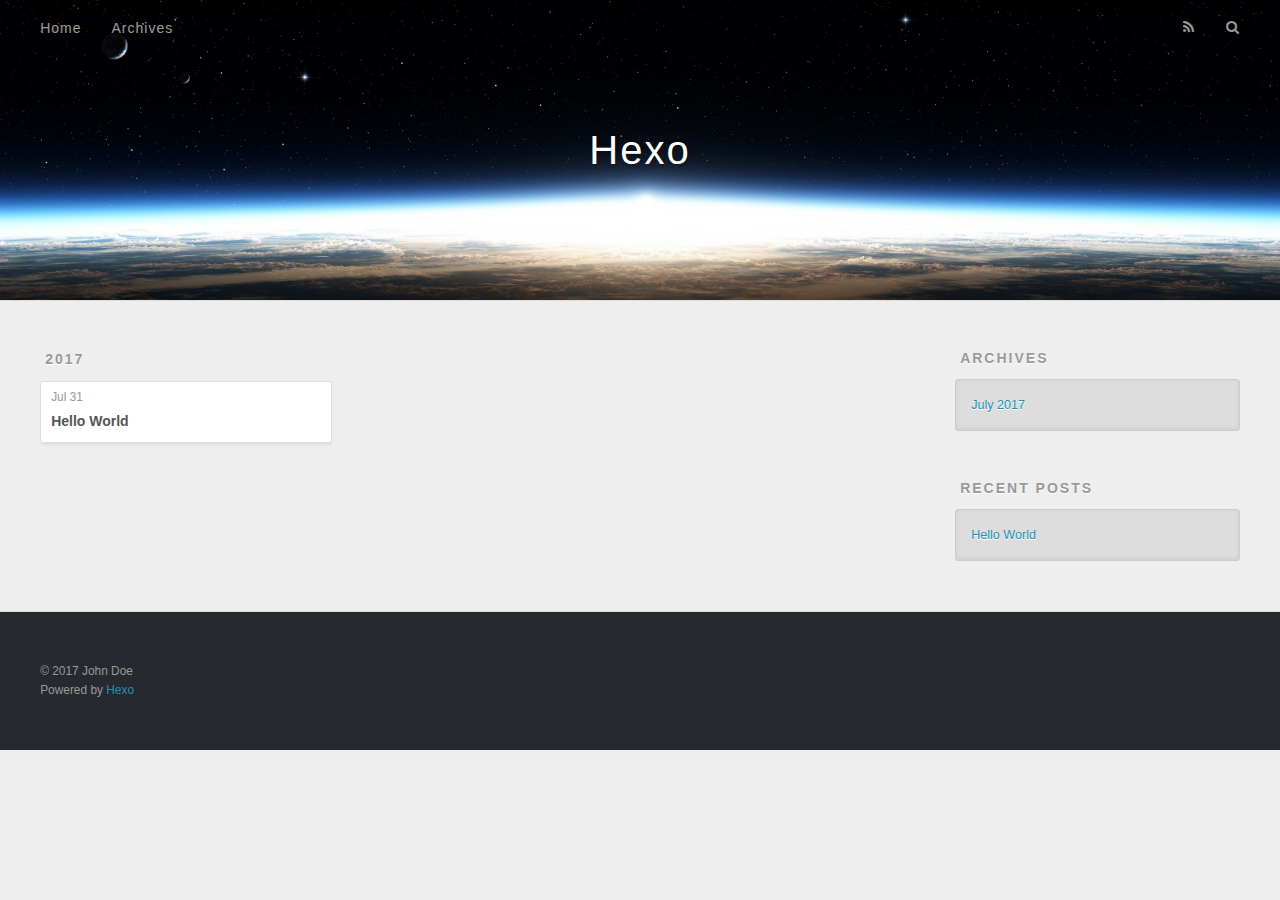
==== archives/index.html @ d0ad4cd8 "Site updated: 2017-07-31 15:28:18" ====
<!DOCTYPE html>
<html>
<head>
  <meta charset="utf-8">
  
  <title>Archives | Hexo</title>
  <meta name="viewport" content="width=device-width, initial-scale=1, maximum-scale=1">
  <meta property="og:type" content="website">
<meta property="og:title" content="Hexo">
<meta property="og:url" content="http://yoursite.com/archives/index.html">
<meta property="og:site_name" content="Hexo">
<meta name="twitter:card" content="summary">
<meta name="twitter:title" content="Hexo">
  
    <link rel="alternate" href="/atom.xml" title="Hexo" type="application/atom+xml">
  
  
    <link rel="icon" href="/favicon.png">
  
  
    <link href="//fonts.googleapis.com/css?family=Source+Code+Pro" rel="stylesheet" type="text/css">
  
  <link rel="stylesheet" href="/css/style.css">
  

</head>

<body>
  <div id="container">
    <div id="wrap">
      <header id="header">
  <div id="banner"></div>
  <div id="header-outer" class="outer">
    <div id="header-title" class="inner">
      <h1 id="logo-wrap">
        <a href="/" id="logo">Hexo</a>
      </h1>
      
    </div>
    <div id="header-inner" class="inner">
      <nav id="main-nav">
        <a id="main-nav-toggle" class="nav-icon"></a>
        
          <a class="main-nav-link" href="/">Home</a>
        
          <a class="main-nav-link" href="/archives">Archives</a>
        
      </nav>
      <nav id="sub-nav">
        
          <a id="nav-rss-link" class="nav-icon" href="/atom.xml" title="RSS Feed"></a>
        
        <a id="nav-search-btn" class="nav-icon" title="Search"></a>
      </nav>
      <div id="search-form-wrap">
        <form action="//google.com/search" method="get" accept-charset="UTF-8" class="search-form"><input type="search" name="q" class="search-form-input" placeholder="Search"><button type="submit" class="search-form-submit">&#xF002;</button><input type="hidden" name="sitesearch" value="http://yoursite.com"></form>
      </div>
    </div>
  </div>
</header>
      <div class="outer">
        <section id="main">
  
  
    
    
      
      
      <section class="archives-wrap">
        <div class="archive-year-wrap">
          <a href="/archives/2017" class="archive-year">2017</a>
        </div>
        <div class="archives">
    
    <article class="archive-article archive-type-post">
  <div class="archive-article-inner">
    <header class="archive-article-header">
      <a href="/2017/07/31/hello-world/" class="archive-article-date">
  <time datetime="2017-07-31T07:21:22.000Z" itemprop="datePublished">Jul 31</time>
</a>
      
  
    <h1 itemprop="name">
      <a class="archive-article-title" href="/2017/07/31/hello-world/">Hello World</a>
    </h1>
  

    </header>
  </div>
</article>
  
  
    </div></section>
  

</section>
        
          <aside id="sidebar">
  
    

  
    

  
    
  
    
  <div class="widget-wrap">
    <h3 class="widget-title">Archives</h3>
    <div class="widget">
      <ul class="archive-list"><li class="archive-list-item"><a class="archive-list-link" href="/archives/2017/07/">July 2017</a></li></ul>
    </div>
  </div>


  
    
  <div class="widget-wrap">
    <h3 class="widget-title">Recent Posts</h3>
    <div class="widget">
      <ul>
        
          <li>
            <a href="/2017/07/31/hello-world/">Hello World</a>
          </li>
        
      </ul>
    </div>
  </div>

  
</aside>
        
      </div>
      <footer id="footer">
  
  <div class="outer">
    <div id="footer-info" class="inner">
      &copy; 2017 John Doe<br>
      Powered by <a href="http://hexo.io/" target="_blank">Hexo</a>
    </div>
  </div>
</footer>
    </div>
    <nav id="mobile-nav">
  
    <a href="/" class="mobile-nav-link">Home</a>
  
    <a href="/archives" class="mobile-nav-link">Archives</a>
  
</nav>
    

<script src="//ajax.googleapis.com/ajax/libs/jquery/2.0.3/jquery.min.js"></script>


  <link rel="stylesheet" href="/fancybox/jquery.fancybox.css">
  <script src="/fancybox/jquery.fancybox.pack.js"></script>


<script src="/js/script.js"></script>

  </div>
</body>
</html>
---- css/style.css ----
body {
  width: 100%;
}
body:before,
body:after {
  content: "";
  display: table;
}
body:after {
  clear: both;
}
html,
body,
div,
span,
applet,
object,
iframe,
h1,
h2,
h3,
h4,
h5,
h6,
p,
blockquote,
pre,
a,
abbr,
acronym,
address,
big,
cite,
code,
del,
dfn,
em,
img,
ins,
kbd,
q,
s,
samp,
small,
strike,
strong,
sub,
sup,
tt,
var,
dl,
dt,
dd,
ol,
ul,
li,
fieldset,
form,
label,
legend,
table,
caption,
tbody,
tfoot,
thead,
tr,
th,
td {
  margin: 0;
  padding: 0;
  border: 0;
  outline: 0;
  font-weight: inherit;
  font-style: inherit;
  font-family: inherit;
  font-size: 100%;
  vertical-align: baseline;
}
body {
  line-height: 1;
  color: #000;
  background: #fff;
}
ol,
ul {
  list-style: none;
}
table {
  border-collapse: separate;
  border-spacing: 0;
  vertical-align: middle;
}
caption,
th,
td {
  text-align: left;
  font-weight: normal;
  vertical-align: middle;
}
a img {
  border: none;
}
input,
button {
  margin: 0;
  padding: 0;
}
input::-moz-focus-inner,
button::-moz-focus-inner {
  border: 0;
  padding: 0;
}
@font-face {
  font-family: FontAwesome;
  font-style: normal;
  font-weight: normal;
  src: url("fonts/fontawesome-webfont.eot?v=#4.0.3");
  src: url("fonts/fontawesome-webfont.eot?#iefix&v=#4.0.3") format("embedded-opentype"), url("fonts/fontawesome-webfont.woff?v=#4.0.3") format("woff"), url("fonts/fontawesome-webfont.ttf?v=#4.0.3") format("truetype"), url("fonts/fontawesome-webfont.svg#fontawesomeregular?v=#4.0.3") format("svg");
}
html,
body,
#container {
  height: 100%;
}
body {
  background: #eee;
  font: 14px "Helvetica Neue", Helvetica, Arial, sans-serif;
  -webkit-text-size-adjust: 100%;
}
.outer {
  max-width: 1220px;
  margin: 0 auto;
  padding: 0 20px;
}
.outer:before,
.outer:after {
  content: "";
  display: table;
}
.outer:after {
  clear: both;
}
.inner {
  display: inline;
  float: left;
  width: 98.33333333333333%;
  margin: 0 0.833333333333333%;
}
.left,
.alignleft {
  float: left;
}
.right,
.alignright {
  float: right;
}
.clear {
  clear: both;
}
#container {
  position: relative;
}
.mobile-nav-on {
  overflow: hidden;
}
#wrap {
  height: 100%;
  width: 100%;
  position: absolute;
  top: 0;
  left: 0;
  -webkit-transition: 0.2s ease-out;
  -moz-transition: 0.2s ease-out;
  -ms-transition: 0.2s ease-out;
  transition: 0.2s ease-out;
  z-index: 1;
  background: #eee;
}
.mobile-nav-on #wrap {
  left: 280px;
}
@media screen and (min-width: 768px) {
  #main {
    display: inline;
    float: left;
    width: 73.33333333333333%;
    margin: 0 0.833333333333333%;
  }
}
.article-date,
.article-category-link,
.archive-year,
.widget-title {
  text-decoration: none;
  text-transform: uppercase;
  letter-spacing: 2px;
  color: #999;
  margin-bottom: 1em;
  margin-left: 5px;
  line-height: 1em;
  text-shadow: 0 1px #fff;
  font-weight: bold;
}
.article-inner,
.archive-article-inner {
  background: #fff;
  -webkit-box-shadow: 1px 2px 3px #ddd;
  box-shadow: 1px 2px 3px #ddd;
  border: 1px solid #ddd;
  border-radius: 3px;
}
.article-entry h1,
.widget h1 {
  font-size: 2em;
}
.article-entry h2,
.widget h2 {
  font-size: 1.5em;
}
.article-entry h3,
.widget h3 {
  font-size: 1.3em;
}
.article-entry h4,
.widget h4 {
  font-size: 1.2em;
}
.article-entry h5,
.widget h5 {
  font-size: 1em;
}
.article-entry h6,
.widget h6 {
  font-size: 1em;
  color: #999;
}
.article-entry hr,
.widget hr {
  border: 1px dashed #ddd;
}
.article-entry strong,
.widget strong {
  font-weight: bold;
}
.article-entry em,
.widget em,
.article-entry cite,
.widget cite {
  font-style: italic;
}
.article-entry sup,
.widget sup,
.article-entry sub,
.widget sub {
  font-size: 0.75em;
  line-height: 0;
  position: relative;
  vertical-align: baseline;
}
.article-entry sup,
.widget sup {
  top: -0.5em;
}
.article-entry sub,
.widget sub {
  bottom: -0.2em;
}
.article-entry small,
.widget small {
  font-size: 0.85em;
}
.article-entry acronym,
.widget acronym,
.article-entry abbr,
.widget abbr {
  border-bottom: 1px dotted;
}
.article-entry ul,
.widget ul,
.article-entry ol,
.widget ol,
.article-entry dl,
.widget dl {
  margin: 0 20px;
  line-height: 1.6em;
}
.article-entry ul ul,
.widget ul ul,
.article-entry ol ul,
.widget ol ul,
.article-entry ul ol,
.widget ul ol,
.article-entry ol ol,
.widget ol ol {
  margin-top: 0;
  margin-bottom: 0;
}
.article-entry ul,
.widget ul {
  list-style: disc;
}
.article-entry ol,
.widget ol {
  list-style: decimal;
}
.article-entry dt,
.widget dt {
  font-weight: bold;
}
#header {
  height: 300px;
  position: relative;
  border-bottom: 1px solid #ddd;
}
#header:before,
#header:after {
  content: "";
  position: absolute;
  left: 0;
  right: 0;
  height: 40px;
}
#header:before {
  top: 0;
  background: -webkit-linear-gradient(rgba(0,0,0,0.2), transparent);
  background: -moz-linear-gradient(rgba(0,0,0,0.2), transparent);
  background: -ms-linear-gradient(rgba(0,0,0,0.2), transparent);
  background: linear-gradient(rgba(0,0,0,0.2), transparent);
}
#header:after {
  bottom: 0;
  background: -webkit-linear-gradient(transparent, rgba(0,0,0,0.2));
  background: -moz-linear-gradient(transparent, rgba(0,0,0,0.2));
  background: -ms-linear-gradient(transparent, rgba(0,0,0,0.2));
  background: linear-gradient(transparent, rgba(0,0,0,0.2));
}
#header-outer {
  height: 100%;
  position: relative;
}
#header-inner {
  position: relative;
  overflow: hidden;
}
#banner {
  position: absolute;
  top: 0;
  left: 0;
  width: 100%;
  height: 100%;
  background: url("images/banner.jpg") center #000;
  -webkit-background-size: cover;
  -moz-background-size: cover;
  background-size: cover;
  z-index: -1;
}
#header-title {
  text-align: center;
  height: 40px;
  position: absolute;
  top: 50%;
  left: 0;
  margin-top: -20px;
}
#logo,
#subtitle {
  text-decoration: none;
  color: #fff;
  font-weight: 300;
  text-shadow: 0 1px 4px rgba(0,0,0,0.3);
}
#logo {
  font-size: 40px;
  line-height: 40px;
  letter-spacing: 2px;
}
#subtitle {
  font-size: 16px;
  line-height: 16px;
  letter-spacing: 1px;
}
#subtitle-wrap {
  margin-top: 16px;
}
#main-nav {
  float: left;
  margin-left: -15px;
}
.nav-icon,
.main-nav-link {
  float: left;
  color: #fff;
  opacity: 0.6;
  text-decoration: none;
  text-shadow: 0 1px rgba(0,0,0,0.2);
  -webkit-transition: opacity 0.2s;
  -moz-transition: opacity 0.2s;
  -ms-transition: opacity 0.2s;
  transition: opacity 0.2s;
  display: block;
  padding: 20px 15px;
}
.nav-icon:hover,
.main-nav-link:hover {
  opacity: 1;
}
.nav-icon {
  font-family: FontAwesome;
  text-align: center;
  font-size: 14px;
  width: 14px;
  height: 14px;
  padding: 20px 15px;
  position: relative;
  cursor: pointer;
}
.main-nav-link {
  font-weight: 300;
  letter-spacing: 1px;
}
@media screen and (max-width: 479px) {
  .main-nav-link {
    display: none;
  }
}
#main-nav-toggle {
  display: none;
}
#main-nav-toggle:before {
  content: "\f0c9";
}
@media screen and (max-width: 479px) {
  #main-nav-toggle {
    display: block;
  }
}
#sub-nav {
  float: right;
  margin-right: -15px;
}
#nav-rss-link:before {
  content: "\f09e";
}
#nav-search-btn:before {
  content: "\f002";
}
#search-form-wrap {
  position: absolute;
  top: 15px;
  width: 150px;
  height: 30px;
  right: -150px;
  opacity: 0;
  -webkit-transition: 0.2s ease-out;
  -moz-transition: 0.2s ease-out;
  -ms-transition: 0.2s ease-out;
  transition: 0.2s ease-out;
}
#search-form-wrap.on {
  opacity: 1;
  right: 0;
}
@media screen and (max-width: 479px) {
  #search-form-wrap {
    width: 100%;
    right: -100%;
  }
}
.search-form {
  position: absolute;
  top: 0;
  left: 0;
  right: 0;
  background: #fff;
  padding: 5px 15px;
  border-radius: 15px;
  -webkit-box-shadow: 0 0 10px rgba(0,0,0,0.3);
  box-shadow: 0 0 10px rgba(0,0,0,0.3);
}
.search-form-input {
  border: none;
  background: none;
  color: #555;
  width: 100%;
  font: 13px "Helvetica Neue", Helvetica, Arial, sans-serif;
  outline: none;
}
.search-form-input::-webkit-search-results-decoration,
.search-form-input::-webkit-search-cancel-button {
  -webkit-appearance: none;
}
.search-form-submit {
  position: absolute;
  top: 50%;
  right: 10px;
  margin-top: -7px;
  font: 13px FontAwesome;
  border: none;
  background: none;
  color: #bbb;
  cursor: pointer;
}
.search-form-submit:hover,
.search-form-submit:focus {
  color: #777;
}
.article {
  margin: 50px 0;
}
.article-inner {
  overflow: hidden;
}
.article-meta:before,
.article-meta:after {
  content: "";
  display: table;
}
.article-meta:after {
  clear: both;
}
.article-date {
  float: left;
}
.article-category {
  float: left;
  line-height: 1em;
  color: #ccc;
  text-shadow: 0 1px #fff;
  margin-left: 8px;
}
.article-category:before {
  content: "\2022";
}
.article-category-link {
  margin: 0 12px 1em;
}
.article-header {
  padding: 20px 20px 0;
}
.article-title {
  text-decoration: none;
  font-size: 2em;
  font-weight: bold;
  color: #555;
  line-height: 1.1em;
  -webkit-transition: color 0.2s;
  -moz-transition: color 0.2s;
  -ms-transition: color 0.2s;
  transition: color 0.2s;
}
a.article-title:hover {
  color: #258fb8;
}
.article-entry {
  color: #555;
  padding: 0 20px;
}
.article-entry:before,
.article-entry:after {
  content: "";
  display: table;
}
.article-entry:after {
  clear: both;
}
.article-entry p,
.article-entry table {
  line-height: 1.6em;
  margin: 1.6em 0;
}
.article-entry h1,
.article-entry h2,
.article-entry h3,
.article-entry h4,
.article-entry h5,
.article-entry h6 {
  font-weight: bold;
}
.article-entry h1,
.article-entry h2,
.article-entry h3,
.article-entry h4,
.article-entry h5,
.article-entry h6 {
  line-height: 1.1em;
  margin: 1.1em 0;
}
.article-entry a {
  color: #258fb8;
  text-decoration: none;
}
.article-entry a:hover {
  text-decoration: underline;
}
.article-entry ul,
.article-entry ol,
.article-entry dl {
  margin-top: 1.6em;
  margin-bottom: 1.6em;
}
.article-entry img,
.article-entry video {
  max-width: 100%;
  height: auto;
  display: block;
  margin: auto;
}
.article-entry iframe {
  border: none;
}
.article-entry table {
  width: 100%;
  border-collapse: collapse;
  border-spacing: 0;
}
.article-entry th {
  font-weight: bold;
  border-bottom: 3px solid #ddd;
  padding-bottom: 0.5em;
}
.article-entry td {
  border-bottom: 1px solid #ddd;
  padding: 10px 0;
}
.article-entry blockquote {
  font-family: Georgia, "Times New Roman", serif;
  font-size: 1.4em;
  margin: 1.6em 20px;
  text-align: center;
}
.article-entry blockquote footer {
  font-size: 14px;
  margin: 1.6em 0;
  font-family: "Helvetica Neue", Helvetica, Arial, sans-serif;
}
.article-entry blockquote footer cite:before {
  content: "—";
  padding: 0 0.5em;
}
.article-entry .pullquote {
  text-align: left;
  width: 45%;
  margin: 0;
}
.article-entry .pullquote.left {
  margin-left: 0.5em;
  margin-right: 1em;
}
.article-entry .pullquote.right {
  margin-right: 0.5em;
  margin-left: 1em;
}
.article-entry .caption {
  color: #999;
  display: block;
  font-size: 0.9em;
  margin-top: 0.5em;
  position: relative;
  text-align: center;
}
.article-entry .video-container {
  position: relative;
  padding-top: 56.25%;
  height: 0;
  overflow: hidden;
}
.article-entry .video-container iframe,
.article-entry .video-container object,
.article-entry .video-container embed {
  position: absolute;
  top: 0;
  left: 0;
  width: 100%;
  height: 100%;
  margin-top: 0;
}
.article-more-link a {
  display: inline-block;
  line-height: 1em;
  padding: 6px 15px;
  border-radius: 15px;
  background: #eee;
  color: #999;
  text-shadow: 0 1px #fff;
  text-decoration: none;
}
.article-more-link a:hover {
  background: #258fb8;
  color: #fff;
  text-decoration: none;
  text-shadow: 0 1px #1e7293;
}
.article-footer {
  font-size: 0.85em;
  line-height: 1.6em;
  border-top: 1px solid #ddd;
  padding-top: 1.6em;
  margin: 0 20px 20px;
}
.article-footer:before,
.article-footer:after {
  content: "";
  display: table;
}
.article-footer:after {
  clear: both;
}
.article-footer a {
  color: #999;
  text-decoration: none;
}
.article-footer a:hover {
  color: #555;
}
.article-tag-list-item {
  float: left;
  margin-right: 10px;
}
.article-tag-list-link:before {
  content: "#";
}
.article-comment-link {
  float: right;
}
.article-comment-link:before {
  content: "\f075";
  font-family: FontAwesome;
  padding-right: 8px;
}
.article-share-link {
  cursor: pointer;
  float: right;
  margin-left: 20px;
}
.article-share-link:before {
  content: "\f064";
  font-family: FontAwesome;
  padding-right: 6px;
}
#article-nav {
  position: relative;
}
#article-nav:before,
#article-nav:after {
  content: "";
  display: table;
}
#article-nav:after {
  clear: both;
}
@media screen and (min-width: 768px) {
  #article-nav {
    margin: 50px 0;
  }
  #article-nav:before {
    width: 8px;
    height: 8px;
    position: absolute;
    top: 50%;
    left: 50%;
    margin-top: -4px;
    margin-left: -4px;
    content: "";
    border-radius: 50%;
    background: #ddd;
    -webkit-box-shadow: 0 1px 2px #fff;
    box-shadow: 0 1px 2px #fff;
  }
}
.article-nav-link-wrap {
  text-decoration: none;
  text-shadow: 0 1px #fff;
  color: #999;
  -webkit-box-sizing: border-box;
  -moz-box-sizing: border-box;
  box-sizing: border-box;
  margin-top: 50px;
  text-align: center;
  display: block;
}
.article-nav-link-wrap:hover {
  color: #555;
}
@media screen and (min-width: 768px) {
  .article-nav-link-wrap {
    width: 50%;
    margin-top: 0;
  }
}
@media screen and (min-width: 768px) {
  #article-nav-newer {
    float: left;
    text-align: right;
    padding-right: 20px;
  }
}
@media screen and (min-width: 768px) {
  #article-nav-older {
    float: right;
    text-align: left;
    padding-left: 20px;
  }
}
.article-nav-caption {
  text-transform: uppercase;
  letter-spacing: 2px;
  color: #ddd;
  line-height: 1em;
  font-weight: bold;
}
#article-nav-newer .article-nav-caption {
  margin-right: -2px;
}
.article-nav-title {
  font-size: 0.85em;
  line-height: 1.6em;
  margin-top: 0.5em;
}
.article-share-box {
  position: absolute;
  display: none;
  background: #fff;
  -webkit-box-shadow: 1px 2px 10px rgba(0,0,0,0.2);
  box-shadow: 1px 2px 10px rgba(0,0,0,0.2);
  border-radius: 3px;
  margin-left: -145px;
  overflow: hidden;
  z-index: 1;
}
.article-share-box.on {
  display: block;
}
.article-share-input {
  width: 100%;
  background: none;
  -webkit-box-sizing: border-box;
  -moz-box-sizing: border-box;
  box-sizing: border-box;
  font: 14px "Helvetica Neue", Helvetica, Arial, sans-serif;
  padding: 0 15px;
  color: #555;
  outline: none;
  border: 1px solid #ddd;
  border-radius: 3px 3px 0 0;
  height: 36px;
  line-height: 36px;
}
.article-share-links {
  background: #eee;
}
.article-share-links:before,
.article-share-links:after {
  content: "";
  display: table;
}
.article-share-links:after {
  clear: both;
}
.article-share-twitter,
.article-share-facebook,
.article-share-pinterest,
.article-share-google {
  width: 50px;
  height: 36px;
  display: block;
  float: left;
  position: relative;
  color: #999;
  text-shadow: 0 1px #fff;
}
.article-share-twitter:before,
.article-share-facebook:before,
.article-share-pinterest:before,
.article-share-google:before {
  font-size: 20px;
  font-family: FontAwesome;
  width: 20px;
  height: 20px;
  position: absolute;
  top: 50%;
  left: 50%;
  margin-top: -10px;
  margin-left: -10px;
  text-align: center;
}
.article-share-twitter:hover,
.article-share-facebook:hover,
.article-share-pinterest:hover,
.article-share-google:hover {
  color: #fff;
}
.article-share-twitter:before {
  content: "\f099";
}
.article-share-twitter:hover {
  background: #00aced;
  text-shadow: 0 1px #008abe;
}
.article-share-facebook:before {
  content: "\f09a";
}
.article-share-facebook:hover {
  background: #3b5998;
  text-shadow: 0 1px #2f477a;
}
.article-share-pinterest:before {
  content: "\f0d2";
}
.article-share-pinterest:hover {
  background: #cb2027;
  text-shadow: 0 1px #a21a1f;
}
.article-share-google:before {
  content: "\f0d5";
}
.article-share-google:hover {
  background: #dd4b39;
  text-shadow: 0 1px #be3221;
}
.article-gallery {
  background: #000;
  position: relative;
}
.article-gallery-photos {
  position: relative;
  overflow: hidden;
}
.article-gallery-img {
  display: none;
  max-width: 100%;
}
.article-gallery-img:first-child {
  display: block;
}
.article-gallery-img.loaded {
  position: absolute;
  display: block;
}
.article-gallery-img img {
  display: block;
  max-width: 100%;
  margin: 0 auto;
}
#comments {
  background: #fff;
  -webkit-box-shadow: 1px 2px 3px #ddd;
  box-shadow: 1px 2px 3px #ddd;
  padding: 20px;
  border: 1px solid #ddd;
  border-radius: 3px;
  margin: 50px 0;
}
#comments a {
  color: #258fb8;
}
.archives-wrap {
  margin: 50px 0;
}
.archives:before,
.archives:after {
  content: "";
  display: table;
}
.archives:after {
  clear: both;
}
.archive-year-wrap {
  margin-bottom: 1em;
}
.archives {
  -webkit-column-gap: 10px;
  -moz-column-gap: 10px;
  column-gap: 10px;
}
@media screen and (min-width: 480px) and (max-width: 767px) {
  .archives {
    -webkit-column-count: 2;
    -moz-column-count: 2;
    column-count: 2;
  }
}
@media screen and (min-width: 768px) {
  .archives {
    -webkit-column-count: 3;
    -moz-column-count: 3;
    column-count: 3;
  }
}
.archive-article {
  -webkit-column-break-inside: avoid;
  page-break-inside: avoid;
  overflow: hidden;
  break-inside: avoid-column;
}
.archive-article-inner {
  padding: 10px;
  margin-bottom: 15px;
}
.archive-article-title {
  text-decoration: none;
  font-weight: bold;
  color: #555;
  -webkit-transition: color 0.2s;
  -moz-transition: color 0.2s;
  -ms-transition: color 0.2s;
  transition: color 0.2s;
  line-height: 1.6em;
}
.archive-article-title:hover {
  color: #258fb8;
}
.archive-article-footer {
  margin-top: 1em;
}
.archive-article-date {
  color: #999;
  text-decoration: none;
  font-size: 0.85em;
  line-height: 1em;
  margin-bottom: 0.5em;
  display: block;
}
#page-nav {
  margin: 50px auto;
  background: #fff;
  -webkit-box-shadow: 1px 2px 3px #ddd;
  box-shadow: 1px 2px 3px #ddd;
  border: 1px solid #ddd;
  border-radius: 3px;
  text-align: center;
  color: #999;
  overflow: hidden;
}
#page-nav:before,
#page-nav:after {
  content: "";
  display: table;
}
#page-nav:after {
  clear: both;
}
#page-nav a,
#page-nav span {
  padding: 10px 20px;
  line-height: 1;
  height: 2ex;
}
#page-nav a {
  color: #999;
  text-decoration: none;
}
#page-nav a:hover {
  background: #999;
  color: #fff;
}
#page-nav .prev {
  float: left;
}
#page-nav .next {
  float: right;
}
#page-nav .page-number {
  display: inline-block;
}
@media screen and (max-width: 479px) {
  #page-nav .page-number {
    display: none;
  }
}
#page-nav .current {
  color: #555;
  font-weight: bold;
}
#page-nav .space {
  color: #ddd;
}
#footer {
  background: #262a30;
  padding: 50px 0;
  border-top: 1px solid #ddd;
  color: #999;
}
#footer a {
  color: #258fb8;
  text-decoration: none;
}
#footer a:hover {
  text-decoration: underline;
}
#footer-info {
  line-height: 1.6em;
  font-size: 0.85em;
}
.article-entry pre,
.article-entry .highlight {
  background: #2d2d2d;
  margin: 0 -20px;
  padding: 15px 20px;
  border-style: solid;
  border-color: #ddd;
  border-width: 1px 0;
  overflow: auto;
  color: #ccc;
  line-height: 22.400000000000002px;
}
.article-entry .highlight .gutter pre,
.article-entry .gist .gist-file .gist-data .line-numbers {
  color: #666;
  font-size: 0.85em;
}
.article-entry pre,
.article-entry code {
  font-family: "Source Code Pro", Consolas, Monaco, Menlo, Consolas, monospace;
}
.article-entry code {
  background: #eee;
  text-shadow: 0 1px #fff;
  padding: 0 0.3em;
}
.article-entry pre code {
  background: none;
  text-shadow: none;
  padding: 0;
}
.article-entry .highlight pre {
  border: none;
  margin: 0;
  padding: 0;
}
.article-entry .highlight table {
  margin: 0;
  width: auto;
}
.article-entry .highlight td {
  border: none;
  padding: 0;
}
.article-entry .highlight figcaption {
  font-size: 0.85em;
  color: #999;
  line-height: 1em;
  margin-bottom: 1em;
}
.article-entry .highlight figcaption:before,
.article-entry .highlight figcaption:after {
  content: "";
  display: table;
}
.article-entry .highlight figcaption:after {
  clear: both;
}
.article-entry .highlight figcaption a {
  float: right;
}
.article-entry .highlight .gutter pre {
  text-align: right;
  padding-right: 20px;
}
.article-entry .highlight .line {
  height: 22.400000000000002px;
}
.article-entry .highlight .line.marked {
  background: #515151;
}
.article-entry .gist {
  margin: 0 -20px;
  border-style: solid;
  border-color: #ddd;
  border-width: 1px 0;
  background: #2d2d2d;
  padding: 15px 20px 15px 0;
}
.article-entry .gist .gist-file {
  border: none;
  font-family: "Source Code Pro", Consolas, Monaco, Menlo, Consolas, monospace;
  margin: 0;
}
.article-entry .gist .gist-file .gist-data {
  background: none;
  border: none;
}
.article-entry .gist .gist-file .gist-data .line-numbers {
  background: none;
  border: none;
  padding: 0 20px 0 0;
}
.article-entry .gist .gist-file .gist-data .line-data {
  padding: 0 !important;
}
.article-entry .gist .gist-file .highlight {
  margin: 0;
  padding: 0;
  border: none;
}
.article-entry .gist .gist-file .gist-meta {
  background: #2d2d2d;
  color: #999;
  font: 0.85em "Helvetica Neue", Helvetica, Arial, sans-serif;
  text-shadow: 0 0;
  padding: 0;
  margin-top: 1em;
  margin-left: 20px;
}
.article-entry .gist .gist-file .gist-meta a {
  color: #258fb8;
  font-weight: normal;
}
.article-entry .gist .gist-file .gist-meta a:hover {
  text-decoration: underline;
}
pre .comment,
pre .title {
  color: #999;
}
pre .variable,
pre .attribute,
pre .tag,
pre .regexp,
pre .ruby .constant,
pre .xml .tag .title,
pre .xml .pi,
pre .xml .doctype,
pre .html .doctype,
pre .css .id,
pre .css .class,
pre .css .pseudo {
  color: #f2777a;
}
pre .number,
pre .preprocessor,
pre .built_in,
pre .literal,
pre .params,
pre .constant {
  color: #f99157;
}
pre .class,
pre .ruby .class .title,
pre .css .rules .attribute {
  color: #9c9;
}
pre .string,
pre .value,
pre .inheritance,
pre .header,
pre .ruby .symbol,
pre .xml .cdata {
  color: #9c9;
}
pre .css .hexcolor {
  color: #6cc;
}
pre .function,
pre .python .decorator,
pre .python .title,
pre .ruby .function .title,
pre .ruby .title .keyword,
pre .perl .sub,
pre .javascript .title,
pre .coffeescript .title {
  color: #69c;
}
pre .keyword,
pre .javascript .function {
  color: #c9c;
}
@media screen and (max-width: 479px) {
  #mobile-nav {
    position: absolute;
    top: 0;
    left: 0;
    width: 280px;
    height: 100%;
    background: #191919;
    border-right: 1px solid #fff;
  }
}
@media screen and (max-width: 479px) {
  .mobile-nav-link {
    display: block;
    color: #999;
    text-decoration: none;
    padding: 15px 20px;
    font-weight: bold;
  }
  .mobile-nav-link:hover {
    color: #fff;
  }
}
@media screen and (min-width: 768px) {
  #sidebar {
    display: inline;
    float: left;
    width: 23.333333333333332%;
    margin: 0 0.833333333333333%;
  }
}
.widget-wrap {
  margin: 50px 0;
}
.widget {
  color: #777;
  text-shadow: 0 1px #fff;
  background: #ddd;
  -webkit-box-shadow: 0 -1px 4px #ccc inset;
  box-shadow: 0 -1px 4px #ccc inset;
  border: 1px solid #ccc;
  padding: 15px;
  border-radius: 3px;
}
.widget a {
  color: #258fb8;
  text-decoration: none;
}
.widget a:hover {
  text-decoration: underline;
}
.widget ul ul,
.widget ol ul,
.widget dl ul,
.widget ul ol,
.widget ol ol,
.widget dl ol,
.widget ul dl,
.widget ol dl,
.widget dl dl {
  margin-left: 15px;
  list-style: disc;
}
.widget {
  line-height: 1.6em;
  word-wrap: break-word;
  font-size: 0.9em;
}
.widget ul,
.widget ol {
  list-style: none;
  margin: 0;
}
.widget ul ul,
.widget ol ul,
.widget ul ol,
.widget ol ol {
  margin: 0 20px;
}
.widget ul ul,
.widget ol ul {
  list-style: disc;
}
.widget ul ol,
.widget ol ol {
  list-style: decimal;
}
.category-list-count,
.tag-list-count,
.archive-list-count {
  padding-left: 5px;
  color: #999;
  font-size: 0.85em;
}
.category-list-count:before,
.tag-list-count:before,
.archive-list-count:before {
  content: "(";
}
.category-list-count:after,
.tag-list-count:after,
.archive-list-count:after {
  content: ")";
}
.tagcloud a {
  margin-right: 5px;
  display: inline-block;
}
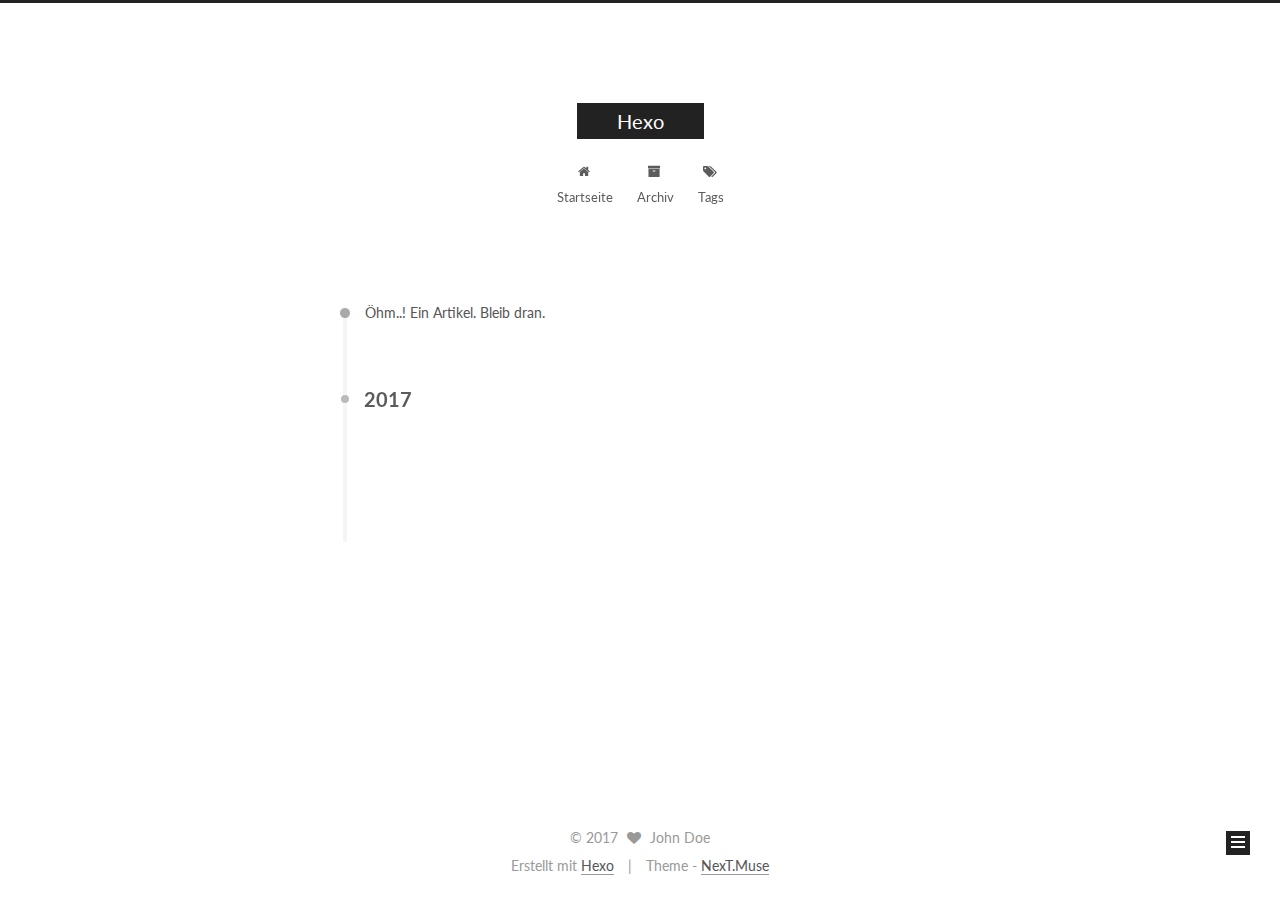
==== commit c9768ddb: "Site updated: 2017-07-31 16:36:01" ====
--- a/archives/index.html
+++ b/archives/index.html
@@ -1,166 +1,549 @@
 <!DOCTYPE html>
-<html>
+
+
+
+  
+
+
+<html class="theme-next muse use-motion" lang="">
 <head>
-  <meta charset="utf-8">
-  
-  <title>Archives | Hexo</title>
-  <meta name="viewport" content="width=device-width, initial-scale=1, maximum-scale=1">
-  <meta property="og:type" content="website">
+  <meta charset="UTF-8"/>
+<meta http-equiv="X-UA-Compatible" content="IE=edge" />
+<meta name="viewport" content="width=device-width, initial-scale=1, maximum-scale=1"/>
+
+
+
+
+
+
+
+
+
+<meta http-equiv="Cache-Control" content="no-transform" />
+<meta http-equiv="Cache-Control" content="no-siteapp" />
+
+
+
+
+
+
+
+
+
+
+
+
+
+
+
+  
+  
+  <link href="/lib/fancybox/source/jquery.fancybox.css?v=2.1.5" rel="stylesheet" type="text/css" />
+
+
+
+
+  
+  
+  
+  
+
+  
+    
+    
+  
+
+  
+
+  
+
+  
+
+  
+
+  
+    
+    
+    <link href="//fonts.googleapis.com/css?family=Lato:300,300italic,400,400italic,700,700italic&subset=latin,latin-ext" rel="stylesheet" type="text/css">
+  
+
+
+
+
+
+
+<link href="/lib/font-awesome/css/font-awesome.min.css?v=4.6.2" rel="stylesheet" type="text/css" />
+
+<link href="/css/main.css?v=5.1.1" rel="stylesheet" type="text/css" />
+
+
+  <meta name="keywords" content="Hexo, NexT" />
+
+
+
+
+
+
+
+
+  <link rel="shortcut icon" type="image/x-icon" href="/favicon.ico?v=5.1.1" />
+
+
+
+
+
+
+<meta property="og:type" content="website">
 <meta property="og:title" content="Hexo">
-<meta property="og:url" content="http://yoursite.com/archives/index.html">
+<meta property="og:url" content="http://www.hzyuanyong.cn/archives/index.html">
 <meta property="og:site_name" content="Hexo">
 <meta name="twitter:card" content="summary">
 <meta name="twitter:title" content="Hexo">
-  
-    <link rel="alternate" href="/atom.xml" title="Hexo" type="application/atom+xml">
-  
-  
-    <link rel="icon" href="/favicon.png">
-  
-  
-    <link href="//fonts.googleapis.com/css?family=Source+Code+Pro" rel="stylesheet" type="text/css">
-  
-  <link rel="stylesheet" href="/css/style.css">
-  
+
+
+
+<script type="text/javascript" id="hexo.configurations">
+  var NexT = window.NexT || {};
+  var CONFIG = {
+    root: '/',
+    scheme: 'Muse',
+    sidebar: {"position":"left","display":"post","offset":12,"offset_float":0,"b2t":false,"scrollpercent":false,"onmobile":false},
+    fancybox: true,
+    motion: true,
+    duoshuo: {
+      userId: '0',
+      author: 'Author'
+    },
+    algolia: {
+      applicationID: '',
+      apiKey: '',
+      indexName: '',
+      hits: {"per_page":10},
+      labels: {"input_placeholder":"Search for Posts","hits_empty":"We didn't find any results for the search: ${query}","hits_stats":"${hits} results found in ${time} ms"}
+    }
+  };
+</script>
+
+
+
+  <link rel="canonical" href="http://www.hzyuanyong.cn/archives/"/>
+
+
+
+
+
+  <title>Archiv | Hexo</title>
+  
+
+
+
+
+
+
+
+
+
+
+
+
+
 
 </head>
 
-<body>
-  <div id="container">
-    <div id="wrap">
-      <header id="header">
-  <div id="banner"></div>
-  <div id="header-outer" class="outer">
-    <div id="header-title" class="inner">
-      <h1 id="logo-wrap">
-        <a href="/" id="logo">Hexo</a>
-      </h1>
-      
+<body itemscope itemtype="http://schema.org/WebPage" lang="">
+
+  
+  
+    
+  
+
+  <div class="container sidebar-position-left  page-archive  ">
+    <div class="headband"></div>
+
+    <header id="header" class="header" itemscope itemtype="http://schema.org/WPHeader">
+      <div class="header-inner"><div class="site-brand-wrapper">
+  <div class="site-meta ">
+    
+
+    <div class="custom-logo-site-title">
+      <a href="/"  class="brand" rel="start">
+        <span class="logo-line-before"><i></i></span>
+        <span class="site-title">Hexo</span>
+        <span class="logo-line-after"><i></i></span>
+      </a>
     </div>
-    <div id="header-inner" class="inner">
-      <nav id="main-nav">
-        <a id="main-nav-toggle" class="nav-icon"></a>
-        
-          <a class="main-nav-link" href="/">Home</a>
-        
-          <a class="main-nav-link" href="/archives">Archives</a>
-        
-      </nav>
-      <nav id="sub-nav">
-        
-          <a id="nav-rss-link" class="nav-icon" href="/atom.xml" title="RSS Feed"></a>
-        
-        <a id="nav-search-btn" class="nav-icon" title="Search"></a>
-      </nav>
-      <div id="search-form-wrap">
-        <form action="//google.com/search" method="get" accept-charset="UTF-8" class="search-form"><input type="search" name="q" class="search-form-input" placeholder="Search"><button type="submit" class="search-form-submit">&#xF002;</button><input type="hidden" name="sitesearch" value="http://yoursite.com"></form>
+      
+        <p class="site-subtitle"></p>
+      
+  </div>
+
+  <div class="site-nav-toggle">
+    <button>
+      <span class="btn-bar"></span>
+      <span class="btn-bar"></span>
+      <span class="btn-bar"></span>
+    </button>
+  </div>
+</div>
+
+<nav class="site-nav">
+  
+
+  
+    <ul id="menu" class="menu">
+      
+        
+        <li class="menu-item menu-item-home">
+          <a href="/" rel="section">
+            
+              <i class="menu-item-icon fa fa-fw fa-home"></i> <br />
+            
+            Startseite
+          </a>
+        </li>
+      
+        
+        <li class="menu-item menu-item-archives">
+          <a href="/archives/" rel="section">
+            
+              <i class="menu-item-icon fa fa-fw fa-archive"></i> <br />
+            
+            Archiv
+          </a>
+        </li>
+      
+        
+        <li class="menu-item menu-item-tags">
+          <a href="/tags/" rel="section">
+            
+              <i class="menu-item-icon fa fa-fw fa-tags"></i> <br />
+            
+            Tags
+          </a>
+        </li>
+      
+
+      
+    </ul>
+  
+
+  
+</nav>
+
+
+
+ </div>
+    </header>
+
+    <main id="main" class="main">
+      <div class="main-inner">
+        <div class="content-wrap">
+          <div id="content" class="content">
+            
+
+  <section id="posts" class="posts-collapse">
+    <span class="archive-move-on"></span>
+
+    <span class="archive-page-counter">
+      
+      
+      
+        
+      
+      Öhm..! Ein Artikel. Bleib dran.
+    </span>
+
+    
+
+      
+      
+      
+
+      
+        
+        <div class="collection-title">
+          <h2 class="archive-year motion-element" id="archive-year-2017">2017</h2>
+        </div>
+      
+      
+
+      
+
+  <article class="post post-type-normal" itemscope itemtype="http://schema.org/Article">
+    <header class="post-header">
+
+      <h2 class="post-title">
+        
+            <a class="post-title-link" href="/2017/07/31/hello-world/" itemprop="url">
+              
+                <span itemprop="name">Hello World</span>
+              
+            </a>
+        
+      </h2>
+
+      <div class="post-meta">
+        <time class="post-time" itemprop="dateCreated"
+              datetime="2017-07-31T15:21:22+08:00"
+              content="2017-07-31" >
+          07-31
+        </time>
       </div>
+
+    </header>
+  </article>
+
+
+
+    
+
+  </section>
+
+  
+
+
+
+          </div>
+          
+
+
+          
+
+        </div>
+        
+          
+  
+  <div class="sidebar-toggle">
+    <div class="sidebar-toggle-line-wrap">
+      <span class="sidebar-toggle-line sidebar-toggle-line-first"></span>
+      <span class="sidebar-toggle-line sidebar-toggle-line-middle"></span>
+      <span class="sidebar-toggle-line sidebar-toggle-line-last"></span>
     </div>
   </div>
-</header>
-      <div class="outer">
-        <section id="main">
-  
-  
-    
-    
-      
-      
-      <section class="archives-wrap">
-        <div class="archive-year-wrap">
-          <a href="/archives/2017" class="archive-year">2017</a>
+
+  <aside id="sidebar" class="sidebar">
+    
+    <div class="sidebar-inner">
+
+      
+
+      
+
+      <section class="site-overview sidebar-panel sidebar-panel-active">
+        <div class="site-author motion-element" itemprop="author" itemscope itemtype="http://schema.org/Person">
+          <img class="site-author-image" itemprop="image"
+               src="/images/avatar.gif"
+               alt="John Doe" />
+          <p class="site-author-name" itemprop="name">John Doe</p>
+           
+              <p class="site-description motion-element" itemprop="description"></p>
+          
         </div>
-        <div class="archives">
-    
-    <article class="archive-article archive-type-post">
-  <div class="archive-article-inner">
-    <header class="archive-article-header">
-      <a href="/2017/07/31/hello-world/" class="archive-article-date">
-  <time datetime="2017-07-31T07:21:22.000Z" itemprop="datePublished">Jul 31</time>
-</a>
-      
-  
-    <h1 itemprop="name">
-      <a class="archive-article-title" href="/2017/07/31/hello-world/">Hello World</a>
-    </h1>
-  
-
-    </header>
+        <nav class="site-state motion-element">
+
+          
+            <div class="site-state-item site-state-posts">
+              <a href="/archives/">
+                <span class="site-state-item-count">1</span>
+                <span class="site-state-item-name">Artikel</span>
+              </a>
+            </div>
+          
+
+          
+
+          
+
+        </nav>
+
+        
+
+        <div class="links-of-author motion-element">
+          
+        </div>
+
+        
+        
+
+        
+        
+
+        
+
+
+      </section>
+
+      
+
+      
+
+    </div>
+  </aside>
+
+
+        
+      </div>
+    </main>
+
+    <footer id="footer" class="footer">
+      <div class="footer-inner">
+        <div class="copyright" >
+  
+  &copy; 
+  <span itemprop="copyrightYear">2017</span>
+  <span class="with-love">
+    <i class="fa fa-heart"></i>
+  </span>
+  <span class="author" itemprop="copyrightHolder">John Doe</span>
+</div>
+
+
+<div class="powered-by">
+  Erstellt mit  <a class="theme-link" href="https://hexo.io">Hexo</a>
+</div>
+
+<div class="theme-info">
+  Theme -
+  <a class="theme-link" href="https://github.com/iissnan/hexo-theme-next">
+    NexT.Muse
+  </a>
+</div>
+
+
+        
+
+        
+      </div>
+    </footer>
+
+    
+      <div class="back-to-top">
+        <i class="fa fa-arrow-up"></i>
+        
+      </div>
+    
+
   </div>
-</article>
-  
-  
-    </div></section>
-  
-
-</section>
-        
-          <aside id="sidebar">
-  
-    
-
-  
-    
-
-  
-    
-  
-    
-  <div class="widget-wrap">
-    <h3 class="widget-title">Archives</h3>
-    <div class="widget">
-      <ul class="archive-list"><li class="archive-list-item"><a class="archive-list-link" href="/archives/2017/07/">July 2017</a></li></ul>
-    </div>
-  </div>
-
-
-  
-    
-  <div class="widget-wrap">
-    <h3 class="widget-title">Recent Posts</h3>
-    <div class="widget">
-      <ul>
-        
-          <li>
-            <a href="/2017/07/31/hello-world/">Hello World</a>
-          </li>
-        
-      </ul>
-    </div>
-  </div>
-
-  
-</aside>
-        
-      </div>
-      <footer id="footer">
-  
-  <div class="outer">
-    <div id="footer-info" class="inner">
-      &copy; 2017 John Doe<br>
-      Powered by <a href="http://hexo.io/" target="_blank">Hexo</a>
-    </div>
-  </div>
-</footer>
-    </div>
-    <nav id="mobile-nav">
-  
-    <a href="/" class="mobile-nav-link">Home</a>
-  
-    <a href="/archives" class="mobile-nav-link">Archives</a>
-  
-</nav>
-    
-
-<script src="//ajax.googleapis.com/ajax/libs/jquery/2.0.3/jquery.min.js"></script>
-
-
-  <link rel="stylesheet" href="/fancybox/jquery.fancybox.css">
-  <script src="/fancybox/jquery.fancybox.pack.js"></script>
-
-
-<script src="/js/script.js"></script>
-
-  </div>
+
+  
+
+<script type="text/javascript">
+  if (Object.prototype.toString.call(window.Promise) !== '[object Function]') {
+    window.Promise = null;
+  }
+</script>
+
+
+
+
+
+
+
+
+
+  
+
+
+
+
+
+
+
+
+
+
+
+
+  
+  <script type="text/javascript" src="/lib/jquery/index.js?v=2.1.3"></script>
+
+  
+  <script type="text/javascript" src="/lib/fastclick/lib/fastclick.min.js?v=1.0.6"></script>
+
+  
+  <script type="text/javascript" src="/lib/jquery_lazyload/jquery.lazyload.js?v=1.9.7"></script>
+
+  
+  <script type="text/javascript" src="/lib/velocity/velocity.min.js?v=1.2.1"></script>
+
+  
+  <script type="text/javascript" src="/lib/velocity/velocity.ui.min.js?v=1.2.1"></script>
+
+  
+  <script type="text/javascript" src="/lib/fancybox/source/jquery.fancybox.pack.js?v=2.1.5"></script>
+
+
+  
+
+
+  <script type="text/javascript" src="/js/src/utils.js?v=5.1.1"></script>
+
+  <script type="text/javascript" src="/js/src/motion.js?v=5.1.1"></script>
+
+
+
+  
+  
+
+  
+  
+    <script type="text/javascript" id="motion.page.archive">
+      $('.archive-year').velocity('transition.slideLeftIn');
+    </script>
+  
+
+
+  
+
+
+  <script type="text/javascript" src="/js/src/bootstrap.js?v=5.1.1"></script>
+
+
+
+  
+
+
+  
+
+
+
+
+	
+
+
+
+
+
+  
+
+
+
+
+
+  
+
+
+
+
+
+
+  
+
+
+
+
+
+  
+
+  
+
+  
+
+  
+
+  
+
+  
+
 </body>
-</html>+</html>
--- a/css/main.css
+++ b/css/main.css
@@ -0,0 +1,2518 @@
+/* normalize.css v3.0.2 | MIT License | git.io/normalize */
+html {
+  font-family: sans-serif; /* 1 */
+  -ms-text-size-adjust: 100%; /* 2 */
+  -webkit-text-size-adjust: 100%; /* 2 */
+}
+body {
+  margin: 0;
+}
+article,
+aside,
+details,
+figcaption,
+figure,
+footer,
+header,
+hgroup,
+main,
+menu,
+nav,
+section,
+summary {
+  display: block;
+}
+audio,
+canvas,
+progress,
+video {
+  display: inline-block; /* 1 */
+  vertical-align: baseline; /* 2 */
+}
+audio:not([controls]) {
+  display: none;
+  height: 0;
+}
+[hidden],
+template {
+  display: none;
+}
+a {
+  background-color: transparent;
+}
+a:active,
+a:hover {
+  outline: 0;
+}
+abbr[title] {
+  border-bottom: 1px dotted;
+}
+b,
+strong {
+  font-weight: bold;
+}
+dfn {
+  font-style: italic;
+}
+h1 {
+  font-size: 2em;
+  margin: 0.67em 0;
+}
+mark {
+  background: #ff0;
+  color: #000;
+}
+small {
+  font-size: 80%;
+}
+sub,
+sup {
+  font-size: 75%;
+  line-height: 0;
+  position: relative;
+  vertical-align: baseline;
+}
+sup {
+  top: -0.5em;
+}
+sub {
+  bottom: -0.25em;
+}
+img {
+  border: 0;
+}
+svg:not(:root) {
+  overflow: hidden;
+}
+figure {
+  margin: 1em 40px;
+}
+hr {
+  -moz-box-sizing: content-box;
+  box-sizing: content-box;
+  height: 0;
+}
+pre {
+  overflow: auto;
+}
+code,
+kbd,
+pre,
+samp {
+  font-family: monospace, monospace;
+  font-size: 1em;
+}
+button,
+input,
+optgroup,
+select,
+textarea {
+  color: inherit; /* 1 */
+  font: inherit; /* 2 */
+  margin: 0; /* 3 */
+}
+button {
+  overflow: visible;
+}
+button,
+select {
+  text-transform: none;
+}
+button,
+html input[type="button"],
+input[type="reset"],
+input[type="submit"] {
+  -webkit-appearance: button; /* 2 */
+  cursor: pointer; /* 3 */
+}
+button[disabled],
+html input[disabled] {
+  cursor: default;
+}
+button::-moz-focus-inner,
+input::-moz-focus-inner {
+  border: 0;
+  padding: 0;
+}
+input {
+  line-height: normal;
+}
+input[type="checkbox"],
+input[type="radio"] {
+  box-sizing: border-box; /* 1 */
+  padding: 0; /* 2 */
+}
+input[type="number"]::-webkit-inner-spin-button,
+input[type="number"]::-webkit-outer-spin-button {
+  height: auto;
+}
+input[type="search"] {
+  -webkit-appearance: textfield; /* 1 */
+  -moz-box-sizing: content-box;
+  -webkit-box-sizing: content-box; /* 2 */
+  box-sizing: content-box;
+}
+input[type="search"]::-webkit-search-cancel-button,
+input[type="search"]::-webkit-search-decoration {
+  -webkit-appearance: none;
+}
+fieldset {
+  border: 1px solid #c0c0c0;
+  margin: 0 2px;
+  padding: 0.35em 0.625em 0.75em;
+}
+legend {
+  border: 0; /* 1 */
+  padding: 0; /* 2 */
+}
+textarea {
+  overflow: auto;
+}
+optgroup {
+  font-weight: bold;
+}
+table {
+  border-collapse: collapse;
+  border-spacing: 0;
+}
+td,
+th {
+  padding: 0;
+}
+::selection {
+  background: #262a30;
+  color: #fff;
+}
+body {
+  position: relative;
+  font-family: 'Lato', "PingFang SC", "Microsoft YaHei", sans-serif;
+  font-size: 14px;
+  line-height: 2;
+  color: #555;
+  background: #fff;
+}
+@media (max-width: 767px) {
+  body {
+    padding-right: 0 !important;
+  }
+}
+@media (min-width: 768px) and (max-width: 991px) {
+  body {
+    padding-right: 0 !important;
+  }
+}
+@media (min-width: 1600px) {
+  body {
+    font-size: 16px;
+  }
+}
+h1,
+h2,
+h3,
+h4,
+h5,
+h6 {
+  margin: 0;
+  padding: 0;
+  font-weight: bold;
+  line-height: 1.5;
+  font-family: 'Lato', "PingFang SC", "Microsoft YaHei", sans-serif;
+}
+h2,
+h3,
+h4,
+h5,
+h6 {
+  margin: 20px 0 15px;
+}
+h1 {
+  font-size: 22px;
+}
+@media (max-width: 767px) {
+  h1 {
+    font-size: 18px;
+  }
+}
+h2 {
+  font-size: 20px;
+}
+@media (max-width: 767px) {
+  h2 {
+    font-size: 16px;
+  }
+}
+h3 {
+  font-size: 18px;
+}
+@media (max-width: 767px) {
+  h3 {
+    font-size: 14px;
+  }
+}
+h4 {
+  font-size: 16px;
+}
+@media (max-width: 767px) {
+  h4 {
+    font-size: 12px;
+  }
+}
+h5 {
+  font-size: 14px;
+}
+@media (max-width: 767px) {
+  h5 {
+    font-size: 10px;
+  }
+}
+h6 {
+  font-size: 12px;
+}
+@media (max-width: 767px) {
+  h6 {
+    font-size: 8px;
+  }
+}
+p {
+  margin: 0 0 20px 0;
+}
+a {
+  color: #555;
+  text-decoration: none;
+  border-bottom: 1px solid #999;
+  word-wrap: break-word;
+}
+a:hover {
+  color: #222;
+  border-bottom-color: #222;
+}
+blockquote {
+  margin: 0;
+  padding: 0;
+}
+img {
+  display: block;
+  margin: auto;
+  max-width: 100%;
+  height: auto;
+}
+hr {
+  margin: 40px 0;
+  height: 3px;
+  border: none;
+  background-color: #ddd;
+  background-image: repeating-linear-gradient(-45deg, #fff, #fff 4px, transparent 4px, transparent 8px);
+}
+blockquote {
+  padding: 0 15px;
+  color: #666;
+  border-left: 4px solid #ddd;
+}
+blockquote cite::before {
+  content: "-";
+  padding: 0 5px;
+}
+dt {
+  font-weight: 700;
+}
+dd {
+  margin: 0;
+  padding: 0;
+}
+.text-left {
+  text-align: left;
+}
+.text-center {
+  text-align: center;
+}
+.text-right {
+  text-align: right;
+}
+.text-justify {
+  text-align: justify;
+}
+.text-nowrap {
+  white-space: nowrap;
+}
+.text-lowercase {
+  text-transform: lowercase;
+}
+.text-uppercase {
+  text-transform: uppercase;
+}
+.text-capitalize {
+  text-transform: capitalize;
+}
+.center-block {
+  display: block;
+  margin-left: auto;
+  margin-right: auto;
+}
+.clearfix:before,
+.clearfix:after {
+  content: " ";
+  display: table;
+}
+.clearfix:after {
+  clear: both;
+}
+.pullquote {
+  width: 45%;
+}
+.pullquote.left {
+  float: left;
+  margin-left: 5px;
+  margin-right: 10px;
+}
+.pullquote.right {
+  float: right;
+  margin-left: 10px;
+  margin-right: 5px;
+}
+.affix.affix.affix {
+  position: fixed;
+}
+.translation {
+  margin-top: -20px;
+  font-size: 14px;
+  color: #999;
+}
+.scrollbar-measure {
+  width: 100px;
+  height: 100px;
+  overflow: scroll;
+  position: absolute;
+  top: -9999px;
+}
+.use-motion .motion-element {
+  opacity: 0;
+}
+table {
+  margin: 20px 0;
+  width: 100%;
+  border-collapse: collapse;
+  border-spacing: 0;
+  border: 1px solid #ddd;
+  font-size: 14px;
+  table-layout: fixed;
+  word-wrap: break-all;
+}
+table>tbody>tr:nth-of-type(odd) {
+  background-color: #f9f9f9;
+}
+table>tbody>tr:hover {
+  background-color: #f5f5f5;
+}
+caption,
+th,
+td {
+  padding: 8px;
+  text-align: left;
+  vertical-align: middle;
+  font-weight: normal;
+}
+th,
+td {
+  border-bottom: 3px solid #ddd;
+  border-right: 1px solid #eee;
+}
+th {
+  padding-bottom: 10px;
+  font-weight: 700;
+}
+td {
+  border-bottom-width: 1px;
+}
+html,
+body {
+  height: 100%;
+}
+.container {
+  position: relative;
+  min-height: 100%;
+}
+.header-inner {
+  margin: 0 auto;
+  padding: 100px 0 70px;
+  width: 700px;
+}
+@media (min-width: 1600px) {
+  .container .header-inner {
+    width: 900px;
+  }
+}
+.main {
+  padding-bottom: 150px;
+}
+.main-inner {
+  margin: 0 auto;
+  width: 700px;
+}
+@media (min-width: 1600px) {
+  .container .main-inner {
+    width: 900px;
+  }
+}
+.footer {
+  position: absolute;
+  left: 0;
+  bottom: 0;
+  width: 100%;
+  min-height: 50px;
+}
+.footer-inner {
+  box-sizing: border-box;
+  margin: 20px auto;
+  width: 700px;
+}
+@media (min-width: 1600px) {
+  .container .footer-inner {
+    width: 900px;
+  }
+}
+pre,
+.highlight {
+  overflow: auto;
+  margin: 20px 0;
+  padding: 0;
+  font-size: 13px;
+  color: #4d4d4c;
+  background: #f7f7f7;
+  line-height: 1.6;
+}
+pre,
+code {
+  font-family: consolas, Menlo, "PingFang SC", "Microsoft YaHei", monospace;
+}
+code {
+  padding: 2px 4px;
+  word-wrap: break-word;
+  color: #555;
+  background: #eee;
+  border-radius: 3px;
+  font-size: 13px;
+}
+pre code {
+  padding: 0;
+  color: #4d4d4c;
+  background: none;
+  text-shadow: none;
+}
+.highlight {
+  border-radius: 1px;
+}
+.highlight pre {
+  border: none;
+  margin: 0;
+  padding: 10px 0;
+}
+.highlight table {
+  margin: 0;
+  width: auto;
+  border: none;
+}
+.highlight td {
+  border: none;
+  padding: 0;
+}
+.highlight figcaption {
+  font-size: 1em;
+  color: #4d4d4c;
+  line-height: 1em;
+  margin-bottom: 1em;
+}
+.highlight figcaption:before,
+.highlight figcaption:after {
+  content: " ";
+  display: table;
+}
+.highlight figcaption:after {
+  clear: both;
+}
+.highlight figcaption a {
+  float: right;
+  color: #4d4d4c;
+}
+.highlight figcaption a:hover {
+  border-bottom-color: #4d4d4c;
+}
+.highlight .gutter pre {
+  padding-left: 10px;
+  padding-right: 10px;
+  color: #869194;
+  text-align: right;
+  background-color: #eff2f3;
+}
+.highlight .code pre {
+  width: 100%;
+  padding-left: 10px;
+  padding-right: 10px;
+  background-color: #f7f7f7;
+}
+.highlight .line {
+  height: 20px;
+}
+.gutter {
+  -webkit-user-select: none;
+  -moz-user-select: none;
+  -ms-user-select: none;
+  user-select: none;
+}
+.gist table {
+  width: auto;
+}
+.gist table td {
+  border: none;
+}
+pre .deletion {
+  background: #fdd;
+}
+pre .addition {
+  background: #dfd;
+}
+pre .meta {
+  color: #8959a8;
+}
+pre .comment {
+  color: #8e908c;
+}
+pre .variable,
+pre .attribute,
+pre .tag,
+pre .regexp,
+pre .ruby .constant,
+pre .xml .tag .title,
+pre .xml .pi,
+pre .xml .doctype,
+pre .html .doctype,
+pre .css .id,
+pre .css .class,
+pre .css .pseudo {
+  color: #c82829;
+}
+pre .number,
+pre .preprocessor,
+pre .built_in,
+pre .literal,
+pre .params,
+pre .constant,
+pre .command {
+  color: #f5871f;
+}
+pre .ruby .class .title,
+pre .css .rules .attribute,
+pre .string,
+pre .value,
+pre .inheritance,
+pre .header,
+pre .ruby .symbol,
+pre .xml .cdata,
+pre .special,
+pre .number,
+pre .formula {
+  color: #718c00;
+}
+pre .title,
+pre .css .hexcolor {
+  color: #3e999f;
+}
+pre .function,
+pre .python .decorator,
+pre .python .title,
+pre .ruby .function .title,
+pre .ruby .title .keyword,
+pre .perl .sub,
+pre .javascript .title,
+pre .coffeescript .title {
+  color: #4271ae;
+}
+pre .keyword,
+pre .javascript .function {
+  color: #8959a8;
+}
+.full-image.full-image.full-image {
+  border: none;
+  max-width: 100%;
+  width: auto;
+  margin: 20px auto;
+}
+@media (min-width: 992px) {
+  .full-image.full-image.full-image {
+    max-width: none;
+    width: 110%;
+    margin: 25px -5%;
+  }
+}
+.blockquote-center,
+.page-home .post-type-quote blockquote,
+.page-post-detail .post-type-quote blockquote {
+  position: relative;
+  margin: 40px 0;
+  padding: 0;
+  border-left: none;
+  text-align: center;
+}
+.blockquote-center::before,
+.page-home .post-type-quote blockquote::before,
+.page-post-detail .post-type-quote blockquote::before,
+.blockquote-center::after,
+.page-home .post-type-quote blockquote::after,
+.page-post-detail .post-type-quote blockquote::after {
+  position: absolute;
+  content: ' ';
+  display: block;
+  width: 100%;
+  height: 24px;
+  opacity: 0.2;
+  background-repeat: no-repeat;
+  background-position: 0 -6px;
+  background-size: 22px 22px;
+}
+.blockquote-center::before,
+.page-home .post-type-quote blockquote::before,
+.page-post-detail .post-type-quote blockquote::before {
+  top: -20px;
+  background-image: url("../images/quote-l.svg");
+  border-top: 1px solid #ccc;
+}
+.blockquote-center::after,
+.page-home .post-type-quote blockquote::after,
+.page-post-detail .post-type-quote blockquote::after {
+  bottom: -20px;
+  background-image: url("../images/quote-r.svg");
+  border-bottom: 1px solid #ccc;
+  background-position: 100% 8px;
+}
+.blockquote-center p,
+.page-home .post-type-quote blockquote p,
+.page-post-detail .post-type-quote blockquote p,
+.blockquote-center div,
+.page-home .post-type-quote blockquote div,
+.page-post-detail .post-type-quote blockquote div {
+  text-align: center;
+}
+.post .post-body .group-picture img {
+  box-sizing: border-box;
+  padding: 0 3px;
+  border: none;
+}
+.post .group-picture-row {
+  overflow: hidden;
+  margin-top: 6px;
+}
+.post .group-picture-row:first-child {
+  margin-top: 0;
+}
+.post .group-picture-column {
+  float: left;
+}
+.page-post-detail .post-body .group-picture-column {
+  float: none;
+  margin-top: 10px;
+  width: auto !important;
+}
+.page-post-detail .post-body .group-picture-column img {
+  margin: 0 auto;
+}
+.page-archive .group-picture-container {
+  overflow: hidden;
+}
+.page-archive .group-picture-row {
+  float: left;
+}
+.page-archive .group-picture-row:first-child {
+  margin-top: 6px;
+}
+.page-archive .group-picture-column {
+  max-width: 150px;
+  max-height: 150px;
+}
+.note {
+  padding: 20px;
+  margin: 20px 0;
+  border: 1px solid #eee;
+  border-left-width: 5px;
+  border-radius: 3px;
+}
+.note h2,
+.note h3,
+.note h4,
+.note h5,
+.note h6 {
+  margin-top: 0;
+  margin-bottom: 5px;
+  padding-top: 0 !important;
+}
+.note p:last-child {
+  margin-bottom: 0;
+}
+.note code {
+  border-radius: 3px;
+}
+.note+.note {
+  margin-top: -5px;
+}
+.default {
+  border-left-color: #777;
+}
+.default h2,
+.default h3,
+.default h4,
+.default h5,
+.default h6 {
+  color: #777;
+}
+.primary {
+  border-left-color: #428bca;
+}
+.primary h2,
+.primary h3,
+.primary h4,
+.primary h5,
+.primary h6 {
+  color: #428bca;
+}
+.success {
+  border-left-color: #5cb85c;
+}
+.success h2,
+.success h3,
+.success h4,
+.success h5,
+.success h6 {
+  color: #5cb85c;
+}
+.danger {
+  border-left-color: #d9534f;
+}
+.danger h2,
+.danger h3,
+.danger h4,
+.danger h5,
+.danger h6 {
+  color: #d9534f;
+}
+.warning {
+  border-left-color: #f0ad4e;
+}
+.warning h2,
+.warning h3,
+.warning h4,
+.warning h5,
+.warning h6 {
+  color: #f0ad4e;
+}
+.info {
+  border-left-color: #5bc0de;
+}
+.info h2,
+.info h3,
+.info h4,
+.info h5,
+.info h6 {
+  color: #5bc0de;
+}
+.btn {
+  display: inline-block;
+  padding: 0 20px;
+  font-size: 14px;
+  color: #fff;
+  background: #222;
+  border: 2px solid #222;
+  text-decoration: none;
+  border-radius: 0;
+  transition-property: background-color;
+  transition-duration: 0.2s;
+  transition-timing-function: ease-in-out;
+  transition-delay: 0s;
+}
+.btn:hover,
+.post-button .btn:hover {
+  border-color: #222;
+  color: #222;
+  background: #fff;
+}
+.btn-bar {
+  display: block;
+  width: 22px;
+  height: 2px;
+  background: #555;
+  border-radius: 1px;
+}
+.btn-bar+.btn-bar {
+  margin-top: 4px;
+}
+.pagination {
+  margin: 120px 0 40px;
+  text-align: center;
+  border-top: 1px solid #eee;
+}
+.page-number-basic,
+.pagination .prev,
+.pagination .next,
+.pagination .page-number,
+.pagination .space {
+  display: inline-block;
+  position: relative;
+  top: -1px;
+  margin: 0 10px;
+  padding: 0 10px;
+  line-height: 30px;
+}
+@media (max-width: 767px) {
+  .page-number-basic,
+  .pagination .prev,
+  .pagination .next,
+  .pagination .page-number,
+  .pagination .space {
+    margin: 0 5px;
+  }
+}
+.pagination .prev,
+.pagination .next,
+.pagination .page-number {
+  border-bottom: 0;
+  border-top: 1px solid #eee;
+  transition-property: border-color;
+  transition-duration: 0.2s;
+  transition-timing-function: ease-in-out;
+  transition-delay: 0s;
+}
+.pagination .prev:hover,
+.pagination .next:hover,
+.pagination .page-number:hover {
+  border-top-color: #222;
+}
+.pagination .space {
+  padding: 0;
+  margin: 0;
+}
+.pagination .prev {
+  margin-left: 0;
+}
+.pagination .next {
+  margin-right: 0;
+}
+.pagination .page-number.current {
+  color: #fff;
+  background: #ccc;
+  border-top-color: #ccc;
+}
+@media (max-width: 767px) {
+  .pagination {
+    border-top: none;
+  }
+  .pagination .prev,
+  .pagination .next,
+  .pagination .page-number {
+    margin-bottom: 10px;
+    border-top: 0;
+    border-bottom: 1px solid #eee;
+  }
+  .pagination .prev:hover,
+  .pagination .next:hover,
+  .pagination .page-number:hover {
+    border-bottom-color: #222;
+  }
+}
+.comments {
+  margin: 60px 20px 0;
+}
+.tag-cloud {
+  text-align: center;
+}
+.tag-cloud a {
+  display: inline-block;
+  margin: 10px;
+}
+.back-to-top {
+  box-sizing: border-box;
+  position: fixed;
+  bottom: -100px;
+  right: 30px;
+  z-index: 1050;
+  padding: 0 6px;
+  width: 24px;
+  background: #222;
+  font-size: 12px;
+  opacity: 1;
+  color: #fff;
+  cursor: pointer;
+  text-align: center;
+  -webkit-transform: translateZ(0);
+  transition-property: bottom;
+  transition-duration: 0.2s;
+  transition-timing-function: ease-in-out;
+  transition-delay: 0s;
+}
+@media (min-width: 768px) and (max-width: 991px) {
+  .back-to-top {
+    display: none !important;
+  }
+}
+@media (max-width: 767px) {
+  .back-to-top {
+    display: none !important;
+  }
+}
+.back-to-top.back-to-top-on {
+  bottom: 19px;
+}
+.header {
+  background: transparent;
+}
+.header-inner {
+  position: relative;
+}
+.headband {
+  height: 3px;
+  background: #222;
+}
+.site-meta {
+  margin: 0;
+  text-align: center;
+}
+@media (max-width: 767px) {
+  .site-meta {
+    text-align: center;
+  }
+}
+.brand {
+  position: relative;
+  display: inline-block;
+  padding: 0 40px;
+  color: #fff;
+  background: #222;
+  border-bottom: none;
+}
+.brand:hover {
+  color: #fff;
+}
+.logo {
+  display: inline-block;
+  margin-right: 5px;
+  line-height: 36px;
+  vertical-align: top;
+}
+.site-title {
+  display: inline-block;
+  vertical-align: top;
+  line-height: 36px;
+  font-size: 20px;
+  font-weight: normal;
+  font-family: 'Lato', "PingFang SC", "Microsoft YaHei", sans-serif;
+}
+.site-subtitle {
+  margin-top: 10px;
+  font-size: 13px;
+  color: #999;
+}
+.use-motion .brand {
+  opacity: 0;
+}
+.use-motion .logo,
+.use-motion .site-title,
+.use-motion .site-subtitle {
+  opacity: 0;
+  position: relative;
+  top: -10px;
+}
+.site-nav-toggle {
+  display: none;
+  position: absolute;
+  top: 10px;
+  left: 10px;
+}
+@media (max-width: 767px) {
+  .site-nav-toggle {
+    display: block;
+  }
+}
+.site-nav-toggle button {
+  margin-top: 2px;
+  padding: 9px 10px;
+  background: transparent;
+  border: none;
+}
+@media (max-width: 767px) {
+  .site-nav {
+    display: none;
+    margin: 0 -10px;
+    padding: 0 10px;
+    clear: both;
+    border-top: 1px solid #ddd;
+  }
+}
+@media (min-width: 768px) and (max-width: 991px) {
+  .site-nav {
+    display: block !important;
+  }
+}
+@media (min-width: 992px) {
+  .site-nav {
+    display: block !important;
+  }
+}
+.menu {
+  margin-top: 20px;
+  padding-left: 0;
+  text-align: center;
+}
+.menu .menu-item {
+  display: inline-block;
+  margin: 0 10px;
+  list-style: none;
+}
+@media screen and (max-width: 767px) {
+  .menu .menu-item {
+    margin-top: 10px;
+  }
+}
+.menu .menu-item a {
+  display: block;
+  font-size: 13px;
+  line-height: inherit;
+  border-bottom: 1px solid transparent;
+  transition-property: border-color;
+  transition-duration: 0.2s;
+  transition-timing-function: ease-in-out;
+  transition-delay: 0s;
+}
+.menu .menu-item a:hover {
+  border-bottom-color: #222;
+}
+.menu .menu-item .fa {
+  margin-right: 5px;
+}
+.use-motion .menu-item {
+  opacity: 0;
+}
+.post-body {
+  font-family: 'Lato', "PingFang SC", "Microsoft YaHei", sans-serif;
+}
+@media (max-width: 767px) {
+  .post-body {
+    word-break: break-word;
+  }
+}
+.post-body .fancybox img {
+  display: block !important;
+  margin: 0 auto;
+  cursor: pointer;
+  cursor: zoom-in;
+  cursor: -webkit-zoom-in;
+}
+.post-body .image-caption,
+.post-body .figure .caption {
+  margin: 10px auto 15px;
+  text-align: center;
+  font-size: 14px;
+  color: #999;
+  font-weight: bold;
+  line-height: 1;
+}
+.post-sticky-flag {
+  display: inline-block;
+  font-size: 16px;
+  -ms-transform: rotate(30deg);
+  -webkit-transform: rotate(30deg);
+  -moz-transform: rotate(30deg);
+  -ms-transform: rotate(30deg);
+  -o-transform: rotate(30deg);
+  transform: rotate(30deg);
+}
+.posts-expand {
+  padding-top: 40px;
+}
+@media (max-width: 767px) {
+  .posts-expand {
+    margin: 0 20px;
+  }
+  .post-body pre {
+    padding: 10px;
+  }
+  .post-body pre .gutter pre {
+    padding-right: 10px;
+  }
+  .post-body .highlight {
+    margin-left: 0px;
+    margin-right: 0px;
+    padding: 0;
+  }
+  .post-body .highlight .gutter pre {
+    padding-right: 10px;
+  }
+}
+@media (min-width: 992px) {
+  .posts-expand .post-body {
+    text-align: justify;
+  }
+}
+.posts-expand .post-body h2,
+.posts-expand .post-body h3,
+.posts-expand .post-body h4,
+.posts-expand .post-body h5,
+.posts-expand .post-body h6 {
+  padding-top: 10px;
+}
+.posts-expand .post-body h2 .header-anchor,
+.posts-expand .post-body h3 .header-anchor,
+.posts-expand .post-body h4 .header-anchor,
+.posts-expand .post-body h5 .header-anchor,
+.posts-expand .post-body h6 .header-anchor {
+  float: right;
+  margin-left: 10px;
+  color: #ccc;
+  border-bottom-style: none;
+  visibility: hidden;
+}
+.posts-expand .post-body h2 .header-anchor:hover,
+.posts-expand .post-body h3 .header-anchor:hover,
+.posts-expand .post-body h4 .header-anchor:hover,
+.posts-expand .post-body h5 .header-anchor:hover,
+.posts-expand .post-body h6 .header-anchor:hover {
+  color: inherit;
+}
+.posts-expand .post-body h2:hover .header-anchor,
+.posts-expand .post-body h3:hover .header-anchor,
+.posts-expand .post-body h4:hover .header-anchor,
+.posts-expand .post-body h5:hover .header-anchor,
+.posts-expand .post-body h6:hover .header-anchor {
+  visibility: visible;
+}
+.posts-expand .post-body ul li {
+  list-style: circle;
+}
+.posts-expand .post-body img {
+  box-sizing: border-box;
+  margin: auto;
+  padding: 3px;
+  border: 1px solid #ddd;
+}
+.posts-expand .fancybox img {
+  margin: 0 auto;
+}
+@media (max-width: 767px) {
+  .posts-collapse {
+    margin: 0 20px;
+  }
+  .posts-collapse .post-title,
+  .posts-collapse .post-meta {
+    display: block;
+    width: auto;
+    text-align: left;
+  }
+}
+.posts-collapse {
+  position: relative;
+  z-index: 1010;
+  margin-left: 55px;
+}
+.posts-collapse::after {
+  content: " ";
+  position: absolute;
+  top: 20px;
+  left: 0;
+  margin-left: -2px;
+  width: 4px;
+  height: 100%;
+  background: #f5f5f5;
+  z-index: -1;
+}
+@media (max-width: 767px) {
+  .posts-collapse {
+    margin: 0 20px;
+  }
+}
+.posts-collapse .collection-title {
+  position: relative;
+  margin: 60px 0;
+}
+.posts-collapse .collection-title h1,
+.posts-collapse .collection-title h2 {
+  margin-left: 20px;
+}
+.posts-collapse .collection-title small {
+  color: #bbb;
+  margin-left: 5px;
+}
+.posts-collapse .collection-title::before {
+  content: " ";
+  position: absolute;
+  left: 0;
+  top: 50%;
+  margin-left: -4px;
+  margin-top: -4px;
+  width: 8px;
+  height: 8px;
+  background: #bbb;
+  border-radius: 50%;
+}
+.posts-collapse .post {
+  margin: 30px 0;
+}
+.posts-collapse .post-header {
+  position: relative;
+  transition-duration: 0.2s;
+  transition-timing-function: ease-in-out;
+  transition-delay: 0s;
+  transition-property: border;
+  border-bottom: 1px dashed #ccc;
+}
+.posts-collapse .post-header::before {
+  content: " ";
+  position: absolute;
+  left: 0;
+  top: 12px;
+  width: 6px;
+  height: 6px;
+  margin-left: -4px;
+  background: #bbb;
+  border-radius: 50%;
+  border: 1px solid #fff;
+  transition-duration: 0.2s;
+  transition-timing-function: ease-in-out;
+  transition-delay: 0s;
+  transition-property: background;
+}
+.posts-collapse .post-header:hover {
+  border-bottom-color: #666;
+}
+.posts-collapse .post-header:hover::before {
+  background: #222;
+}
+.posts-collapse .post-meta {
+  position: absolute;
+  font-size: 12px;
+  left: 20px;
+  top: 5px;
+}
+.posts-collapse .post-comments-count {
+  display: none;
+}
+.posts-collapse .post-title {
+  margin-left: 60px;
+  font-size: 16px;
+  font-weight: normal;
+  line-height: inherit;
+}
+.posts-collapse .post-title::after {
+  margin-left: 3px;
+  opacity: 0.6;
+}
+.posts-collapse .post-title a {
+  color: #666;
+  border-bottom: none;
+}
+.page-home .post-type-quote .post-header,
+.page-post-detail .post-type-quote .post-header,
+.page-home .post-type-quote .post-tags,
+.page-post-detail .post-type-quote .post-tags {
+  display: none;
+}
+.posts-expand .post-title {
+  font-size: 26px;
+  text-align: center;
+  word-break: break-word;
+  font-weight: 400;
+}
+@media (max-width: 767px) {
+  .posts-expand .post-title {
+    font-size: 22px;
+  }
+}
+.posts-expand .post-title-link {
+  display: inline-block;
+  position: relative;
+  color: #555;
+  border-bottom: none;
+  line-height: 1.2;
+  vertical-align: top;
+}
+.posts-expand .post-title-link::before {
+  content: "";
+  position: absolute;
+  width: 100%;
+  height: 2px;
+  bottom: 0;
+  left: 0;
+  background-color: #000;
+  visibility: hidden;
+  -webkit-transform: scaleX(0);
+  -moz-transform: scaleX(0);
+  -ms-transform: scaleX(0);
+  -o-transform: scaleX(0);
+  transform: scaleX(0);
+  transition-duration: 0.2s;
+  transition-timing-function: ease-in-out;
+  transition-delay: 0s;
+}
+.posts-expand .post-title-link:hover::before {
+  visibility: visible;
+  -webkit-transform: scaleX(1);
+  -moz-transform: scaleX(1);
+  -ms-transform: scaleX(1);
+  -o-transform: scaleX(1);
+  transform: scaleX(1);
+}
+.posts-expand .post-title-link .fa {
+  font-size: 16px;
+}
+.posts-expand .post-meta {
+  margin: 3px 0 60px 0;
+  color: #999;
+  font-family: 'Lato', "PingFang SC", "Microsoft YaHei", sans-serif;
+  font-size: 12px;
+  text-align: center;
+}
+.posts-expand .post-meta .post-category-list {
+  display: inline-block;
+  margin: 0;
+  padding: 3px;
+}
+.posts-expand .post-meta .post-category-list-link {
+  color: #999;
+}
+.posts-expand .post-meta .post-description {
+  font-size: 14px;
+  margin-top: 2px;
+}
+.post-wordcount {
+  display: inline-block;
+}
+.post-meta-divider {
+  margin: 0 0.5em;
+}
+.post-meta-item-icon {
+  margin-right: 3px;
+}
+@media (min-width: 768px) and (max-width: 991px) {
+  .post-meta-item-icon {
+    display: inline-block;
+  }
+}
+@media (max-width: 767px) {
+  .post-meta-item-icon {
+    display: inline-block;
+  }
+}
+@media (min-width: 768px) and (max-width: 991px) {
+  .post-meta-item-text {
+    display: none;
+  }
+}
+@media (max-width: 767px) {
+  .post-meta-item-text {
+    display: none;
+  }
+}
+@media (max-width: 767px) {
+  .posts-expand .post-comments-count {
+    display: none;
+  }
+}
+.post-button {
+  margin-top: 50px;
+}
+.post-button .btn {
+  color: #fff;
+  font-size: 14px;
+  background: #222;
+  border-radius: 0;
+  line-height: 2;
+  margin: 0 4px 8px 4px;
+}
+.post-button .fa-fw {
+  width: 1.285714285714286em;
+  text-align: left;
+}
+.posts-expand .post-tags {
+  margin-top: 40px;
+  text-align: center;
+}
+.posts-expand .post-tags a {
+  display: inline-block;
+  margin-right: 10px;
+  font-size: 13px;
+}
+.post-nav {
+  display: table;
+  margin-top: 15px;
+  width: 100%;
+  border-top: 1px solid #eee;
+}
+.post-nav-divider {
+  display: table-cell;
+  width: 10%;
+}
+.post-nav-item {
+  display: table-cell;
+  padding: 10px 0 0 0;
+  width: 45%;
+  vertical-align: top;
+}
+.post-nav-item a {
+  position: relative;
+  display: block;
+  line-height: 25px;
+  font-size: 14px;
+  color: #555;
+  border-bottom: none;
+}
+.post-nav-item a:hover {
+  color: #222;
+  border-bottom: none;
+}
+.post-nav-item a:active {
+  top: 2px;
+}
+.post-nav-item .fa {
+  position: absolute;
+  top: 8px;
+  left: 0;
+  font-size: 12px;
+}
+.post-nav-next a {
+  padding-left: 15px;
+}
+.post-nav-prev {
+  text-align: right;
+}
+.post-nav-prev a {
+  padding-right: 15px;
+}
+.post-nav-prev .fa {
+  right: 0;
+  left: auto;
+}
+.posts-expand .post-eof {
+  display: block;
+  margin: 80px auto 60px;
+  width: 8%;
+  height: 1px;
+  background: #ccc;
+  text-align: center;
+}
+.post:last-child .post-eof.post-eof.post-eof {
+  display: none;
+}
+.post-gallery {
+  display: table;
+  table-layout: fixed;
+  width: 100%;
+  border-collapse: separate;
+}
+.post-gallery-row {
+  display: table-row;
+}
+.post-gallery .post-gallery-img {
+  display: table-cell;
+  text-align: center;
+  vertical-align: middle;
+  border: none;
+}
+.post-gallery .post-gallery-img img {
+  max-width: 100%;
+  max-height: 100%;
+  border: none;
+}
+.fancybox-close,
+.fancybox-close:hover {
+  border: none;
+}
+.sidebar {
+  position: fixed;
+  right: 0;
+  top: 0;
+  bottom: 0;
+  width: 0;
+  z-index: 1040;
+  box-shadow: inset 0 2px 6px #000;
+  background: #222;
+  -webkit-transform: translateZ(0);
+}
+.sidebar a {
+  color: #999;
+  border-bottom-color: #555;
+}
+.sidebar a:hover {
+  color: #eee;
+}
+@media (min-width: 768px) and (max-width: 991px) {
+  .sidebar {
+    display: none !important;
+  }
+}
+@media (max-width: 767px) {
+  .sidebar {
+    display: none !important;
+  }
+}
+.sidebar-inner {
+  position: relative;
+  padding: 20px 10px;
+  color: #999;
+  text-align: center;
+}
+.sidebar-toggle {
+  position: fixed;
+  right: 30px;
+  bottom: 45px;
+  width: 14px;
+  height: 14px;
+  padding: 5px;
+  background: #222;
+  line-height: 0;
+  z-index: 1050;
+  cursor: pointer;
+  -webkit-transform: translateZ(0);
+}
+@media (min-width: 768px) and (max-width: 991px) {
+  .sidebar-toggle {
+    display: none !important;
+  }
+}
+@media (max-width: 767px) {
+  .sidebar-toggle {
+    display: none !important;
+  }
+}
+.sidebar-toggle-line {
+  position: relative;
+  display: inline-block;
+  vertical-align: top;
+  height: 2px;
+  width: 100%;
+  background: #fff;
+  margin-top: 3px;
+}
+.sidebar-toggle-line:first-child {
+  margin-top: 0;
+}
+.site-author-image {
+  display: block;
+  margin: 0 auto;
+  padding: 2px;
+  max-width: 96px;
+  height: auto;
+  border: 2px solid #333;
+}
+.site-author-name {
+  margin: 5px 0 0;
+  text-align: center;
+  color: #f5f5f5;
+  font-weight: normal;
+}
+.site-description {
+  margin-top: 5px;
+  text-align: center;
+  font-size: 14px;
+  color: #999;
+}
+.site-state {
+  overflow: hidden;
+  line-height: 1.4;
+  white-space: nowrap;
+  text-align: center;
+}
+.site-state-item {
+  display: inline-block;
+  padding: 0 15px;
+  border-left: 1px solid #333;
+}
+.site-state-item:first-child {
+  border-left: none;
+}
+.site-state-item a {
+  border-bottom: none;
+}
+.site-state-item-count {
+  display: block;
+  text-align: center;
+  color: inherit;
+  font-weight: 600;
+  font-size: 18px;
+}
+.site-state-item-name {
+  font-size: 13px;
+  color: inherit;
+}
+.feed-link {
+  margin-top: 20px;
+}
+.feed-link a {
+  display: inline-block;
+  padding: 0 15px;
+  color: #fc6423;
+  border: 1px solid #fc6423;
+  border-radius: 4px;
+}
+.feed-link a i {
+  color: #fc6423;
+  font-size: 14px;
+}
+.feed-link a:hover {
+  color: #fff;
+  background: #fc6423;
+}
+.feed-link a:hover i {
+  color: #fff;
+}
+.links-of-author {
+  margin-top: 20px;
+}
+.links-of-author a {
+  display: inline-block;
+  vertical-align: middle;
+  margin-right: 10px;
+  margin-bottom: 10px;
+  border-bottom-color: #555;
+  font-size: 13px;
+}
+.links-of-author a:before {
+  display: inline-block;
+  vertical-align: middle;
+  margin-right: 3px;
+  content: " ";
+  width: 4px;
+  height: 4px;
+  border-radius: 50%;
+  background: #5effff;
+}
+.links-of-blogroll {
+  font-size: 13px;
+}
+.links-of-blogroll-title {
+  margin-top: 20px;
+  font-size: 14px;
+  font-weight: 600;
+}
+.links-of-blogroll-list {
+  margin: 0;
+  padding: 0;
+  list-style: none;
+}
+.links-of-blogroll-item {
+  padding: 2px 10px;
+}
+.sidebar-nav {
+  margin: 0 0 20px;
+  padding-left: 0;
+}
+.sidebar-nav li {
+  display: inline-block;
+  cursor: pointer;
+  border-bottom: 1px solid transparent;
+  font-size: 14px;
+  color: #555;
+}
+.sidebar-nav li:hover {
+  color: #f5f5f5;
+}
+.page-post-detail .sidebar-nav-toc {
+  padding: 0 5px;
+}
+.page-post-detail .sidebar-nav-overview {
+  margin-left: 10px;
+}
+.sidebar-nav .sidebar-nav-active {
+  color: #87daff;
+  border-bottom-color: #87daff;
+}
+.sidebar-nav .sidebar-nav-active:hover {
+  color: #87daff;
+}
+.sidebar-panel {
+  display: none;
+}
+.sidebar-panel-active {
+  display: block;
+}
+.post-toc-empty {
+  font-size: 14px;
+  color: #666;
+}
+.post-toc-wrap {
+  overflow: hidden;
+}
+.post-toc {
+  overflow: auto;
+}
+.post-toc ol {
+  margin: 0;
+  padding: 0 2px 5px 10px;
+  text-align: left;
+  list-style: none;
+  font-size: 14px;
+}
+.post-toc ol > ol {
+  padding-left: 0;
+}
+.post-toc ol a {
+  transition-duration: 0.2s;
+  transition-timing-function: ease-in-out;
+  transition-delay: 0s;
+  transition-property: all;
+  color: #999;
+  border-bottom-color: #555;
+}
+.post-toc ol a:hover {
+  color: #ccc;
+  border-bottom-color: #ccc;
+}
+.post-toc .nav-item {
+  overflow: hidden;
+  text-overflow: ellipsis;
+  white-space: nowrap;
+  line-height: 1.8;
+}
+.post-toc .nav .nav-child {
+  display: none;
+}
+.post-toc .nav .active > .nav-child {
+  display: block;
+}
+.post-toc .nav .active-current > .nav-child {
+  display: block;
+}
+.post-toc .nav .active-current > .nav-child > .nav-item {
+  display: block;
+}
+.post-toc .nav .active > a {
+  color: #87daff;
+  border-bottom-color: #87daff;
+}
+.post-toc .nav .active-current > a {
+  color: #87daff;
+}
+.post-toc .nav .active-current > a:hover {
+  color: #87daff;
+}
+.footer {
+  font-size: 14px;
+  color: #999;
+}
+.footer img {
+  border: none;
+}
+.footer-inner {
+  text-align: center;
+}
+.with-love {
+  display: inline-block;
+  margin: 0 5px;
+}
+.powered-by,
+.theme-info {
+  display: inline-block;
+}
+.powered-by {
+  margin-right: 10px;
+}
+.powered-by::after {
+  content: "|";
+  padding-left: 10px;
+}
+.cc-license {
+  margin-top: 10px;
+  text-align: center;
+}
+.cc-license .cc-opacity {
+  opacity: 0.7;
+  border-bottom: none;
+}
+.cc-license .cc-opacity:hover {
+  opacity: 0.9;
+}
+.cc-license img {
+  display: inline-block;
+}
+.theme-next #ds-thread #ds-reset {
+  color: #555;
+}
+.theme-next #ds-thread #ds-reset .ds-replybox {
+  margin-bottom: 30px;
+}
+.theme-next #ds-thread #ds-reset .ds-replybox .ds-avatar,
+.theme-next #ds-reset .ds-avatar img {
+  box-shadow: none;
+}
+.theme-next #ds-thread #ds-reset .ds-textarea-wrapper {
+  border-color: #c7d4e1;
+  background: none;
+  border-top-right-radius: 3px;
+  border-top-left-radius: 3px;
+}
+.theme-next #ds-thread #ds-reset .ds-textarea-wrapper textarea {
+  height: 60px;
+}
+.theme-next #ds-reset .ds-rounded-top {
+  border-radius: 0;
+}
+.theme-next #ds-thread #ds-reset .ds-post-toolbar {
+  box-sizing: border-box;
+  border: 1px solid #c7d4e1;
+  background: #f6f8fa;
+}
+.theme-next #ds-thread #ds-reset .ds-post-options {
+  height: 40px;
+  border: none;
+  background: none;
+}
+.theme-next #ds-thread #ds-reset .ds-toolbar-buttons {
+  top: 11px;
+}
+.theme-next #ds-thread #ds-reset .ds-sync {
+  top: 5px;
+}
+.theme-next #ds-thread #ds-reset .ds-post-button {
+  top: 4px;
+  right: 5px;
+  width: 90px;
+  height: 30px;
+  border: 1px solid #c5ced7;
+  border-radius: 3px;
+  background-image: linear-gradient(#fbfbfc, #f5f7f9);
+  color: #60676d;
+}
+.theme-next #ds-thread #ds-reset .ds-post-button:hover {
+  background-position: 0 -30px;
+  color: #60676d;
+}
+.theme-next #ds-thread #ds-reset .ds-comments-info {
+  padding: 10px 0;
+}
+.theme-next #ds-thread #ds-reset .ds-sort {
+  display: none;
+}
+.theme-next #ds-thread #ds-reset li.ds-tab a.ds-current {
+  border: none;
+  background: #f6f8fa;
+  color: #60676d;
+}
+.theme-next #ds-thread #ds-reset li.ds-tab a.ds-current:hover {
+  background-color: #e9f0f7;
+  color: #60676d;
+}
+.theme-next #ds-thread #ds-reset li.ds-tab a {
+  border-radius: 2px;
+  padding: 5px;
+}
+.theme-next #ds-thread #ds-reset .ds-login-buttons p {
+  color: #999;
+  line-height: 36px;
+}
+.theme-next #ds-thread #ds-reset .ds-login-buttons .ds-service-list li {
+  height: 28px;
+}
+.theme-next #ds-thread #ds-reset .ds-service-list a {
+  background: none;
+  padding: 5px;
+  border: 1px solid;
+  border-radius: 3px;
+  text-align: center;
+}
+.theme-next #ds-thread #ds-reset .ds-service-list a:hover {
+  color: #fff;
+  background: #666;
+}
+.theme-next #ds-thread #ds-reset .ds-service-list .ds-weibo {
+  color: #fc9b00;
+  border-color: #fc9b00;
+}
+.theme-next #ds-thread #ds-reset .ds-service-list .ds-weibo:hover {
+  background: #fc9b00;
+}
+.theme-next #ds-thread #ds-reset .ds-service-list .ds-qq {
+  color: #60a3ec;
+  border-color: #60a3ec;
+}
+.theme-next #ds-thread #ds-reset .ds-service-list .ds-qq:hover {
+  background: #60a3ec;
+}
+.theme-next #ds-thread #ds-reset .ds-service-list .ds-renren {
+  color: #2e7ac4;
+  border-color: #2e7ac4;
+}
+.theme-next #ds-thread #ds-reset .ds-service-list .ds-renren:hover {
+  background: #2e7ac4;
+}
+.theme-next #ds-thread #ds-reset .ds-service-list .ds-douban {
+  color: #37994c;
+  border-color: #37994c;
+}
+.theme-next #ds-thread #ds-reset .ds-service-list .ds-douban:hover {
+  background: #37994c;
+}
+.theme-next #ds-thread #ds-reset .ds-service-list .ds-kaixin {
+  color: #fef20d;
+  border-color: #fef20d;
+}
+.theme-next #ds-thread #ds-reset .ds-service-list .ds-kaixin:hover {
+  background: #fef20d;
+}
+.theme-next #ds-thread #ds-reset .ds-service-list .ds-netease {
+  color: #f00;
+  border-color: #f00;
+}
+.theme-next #ds-thread #ds-reset .ds-service-list .ds-netease:hover {
+  background: #f00;
+}
+.theme-next #ds-thread #ds-reset .ds-service-list .ds-sohu {
+  color: #ffcb05;
+  border-color: #ffcb05;
+}
+.theme-next #ds-thread #ds-reset .ds-service-list .ds-sohu:hover {
+  background: #ffcb05;
+}
+.theme-next #ds-thread #ds-reset .ds-service-list .ds-baidu {
+  color: #2831e0;
+  border-color: #2831e0;
+}
+.theme-next #ds-thread #ds-reset .ds-service-list .ds-baidu:hover {
+  background: #2831e0;
+}
+.theme-next #ds-thread #ds-reset .ds-service-list .ds-google {
+  color: #166bec;
+  border-color: #166bec;
+}
+.theme-next #ds-thread #ds-reset .ds-service-list .ds-google:hover {
+  background: #166bec;
+}
+.theme-next #ds-thread #ds-reset .ds-service-list .ds-weixin {
+  color: #00ce0d;
+  border-color: #00ce0d;
+}
+.theme-next #ds-thread #ds-reset .ds-service-list .ds-weixin:hover {
+  background: #00ce0d;
+}
+.theme-next #ds-thread #ds-reset .ds-service-list .ds-more-services {
+  border: none;
+}
+.theme-next #ds-thread #ds-reset .ds-service-list .ds-more-services:hover {
+  background: none;
+}
+.theme-next #ds-reset .duoshuo-ua-admin {
+  display: inline-block;
+  color: #f00;
+}
+.theme-next #ds-reset .duoshuo-ua-platform,
+.theme-next #ds-reset .duoshuo-ua-browser {
+  color: #ccc;
+}
+.theme-next #ds-reset .duoshuo-ua-platform .fa,
+.theme-next #ds-reset .duoshuo-ua-browser .fa {
+  display: inline-block;
+  margin-right: 3px;
+}
+.theme-next #ds-reset .duoshuo-ua-separator {
+  display: inline-block;
+  margin-left: 5px;
+}
+.theme-next .this_ua {
+  background-color: #ccc !important;
+  border-radius: 4px;
+  padding: 0 5px !important;
+  margin: 1px 1px !important;
+  border: 1px solid #bbb !important;
+  color: #fff;
+  display: inline-block !important;
+}
+.theme-next .this_ua.admin {
+  background-color: #d9534f !important;
+  border-color: #d9534f !important;
+}
+.theme-next .this_ua.platform.iOS,
+.theme-next .this_ua.platform.Mac,
+.theme-next .this_ua.platform.Windows {
+  background-color: #39b3d7 !important;
+  border-color: #46b8da !important;
+}
+.theme-next .this_ua.platform.Linux {
+  background-color: #3a3a3a !important;
+  border-color: #1f1f1f !important;
+}
+.theme-next .this_ua.platform.Android {
+  background-color: #00c47d !important;
+  border-color: #01b171 !important;
+}
+.theme-next .this_ua.browser.Mobile,
+.theme-next .this_ua.browser.Chrome {
+  background-color: #5cb85c !important;
+  border-color: #4cae4c !important;
+}
+.theme-next .this_ua.browser.Firefox {
+  background-color: #f0ad4e !important;
+  border-color: #eea236 !important;
+}
+.theme-next .this_ua.browser.Maxthon,
+.theme-next .this_ua.browser.IE {
+  background-color: #428bca !important;
+  border-color: #357ebd !important;
+}
+.theme-next .this_ua.browser.baidu,
+.theme-next .this_ua.browser.UCBrowser,
+.theme-next .this_ua.browser.Opera {
+  background-color: #d9534f !important;
+  border-color: #d43f3a !important;
+}
+.theme-next .this_ua.browser.Android,
+.theme-next .this_ua.browser.QQBrowser {
+  background-color: #78ace9 !important;
+  border-color: #4cae4c !important;
+}
+.post-spread {
+  margin-top: 20px;
+  text-align: center;
+}
+.jiathis_style {
+  display: inline-block;
+}
+.jiathis_style a {
+  border: none;
+}
+.fa {
+  font-family: FontAwesome !important;
+}
+.post-spread {
+  margin-top: 20px;
+  text-align: center;
+}
+.bdshare-slide-button-box a {
+  border: none;
+}
+.bdsharebuttonbox {
+  display: inline-block;
+}
+.bdsharebuttonbox a {
+  border: none;
+}
+.local-search-pop-overlay {
+  position: fixed;
+  width: 100%;
+  height: 100%;
+  top: 0;
+  left: 0;
+  z-index: 2080;
+  background-color: rgba(0,0,0,0.3);
+}
+.local-search-popup {
+  display: none;
+  position: fixed;
+  top: 10%;
+  left: 50%;
+  margin-left: -350px;
+  width: 700px;
+  height: 80%;
+  padding: 0;
+  background: #fff;
+  color: #333;
+  z-index: 9999;
+  border-radius: 5px;
+}
+@media (max-width: 767px) {
+  .local-search-popup {
+    padding: 0;
+    top: 0;
+    left: 0;
+    margin: 0;
+    width: 100%;
+    height: 100%;
+    border-radius: 0;
+  }
+}
+.local-search-popup ul.search-result-list {
+  padding: 0;
+  margin: 0 5px;
+}
+.local-search-popup p.search-result {
+  border-bottom: 1px dashed #ccc;
+  padding: 5px 0;
+}
+.local-search-popup a.search-result-title {
+  font-weight: bold;
+  font-size: 16px;
+}
+.local-search-popup .search-keyword {
+  border-bottom: 1px dashed #f00;
+  font-weight: bold;
+  color: #f00;
+}
+.local-search-popup .local-search-header {
+  padding: 5px;
+  height: 36px;
+  background: #f5f5f5;
+  border-top-left-radius: 5px;
+  border-top-right-radius: 5px;
+}
+.local-search-popup #local-search-result {
+  overflow: auto;
+  position: relative;
+  padding: 5px 25px;
+  height: calc(100% - 55px);
+}
+.local-search-popup .local-search-input-wrapper {
+  display: inline-block;
+  width: calc(100% - 90px);
+  height: 36px;
+  line-height: 36px;
+  padding: 0 5px;
+}
+.local-search-popup .local-search-input-wrapper input {
+  padding: 8px 0;
+  height: 20px;
+  display: block;
+  width: 100%;
+  outline: none;
+  border: none;
+  background: transparent;
+  vertical-align: middle;
+}
+.local-search-popup .search-icon,
+.local-search-popup .popup-btn-close {
+  display: inline-block;
+  font-size: 18px;
+  color: #999;
+  height: 36px;
+  width: 18px;
+  padding-left: 10px;
+  padding-right: 10px;
+}
+.local-search-popup .search-icon {
+  float: left;
+}
+.local-search-popup .popup-btn-close {
+  border-left: 1px solid #eee;
+  float: right;
+  cursor: pointer;
+}
+.local-search-popup #no-result {
+  position: absolute;
+  left: 50%;
+  top: 50%;
+  -webkit-transform: translate(-50%, -50%);
+  -webkit-transform: translate(-50%, -50%);
+  -moz-transform: translate(-50%, -50%);
+  -ms-transform: translate(-50%, -50%);
+  -o-transform: translate(-50%, -50%);
+  transform: translate(-50%, -50%);
+  color: #ccc;
+}
+.site-uv,
+.site-pv,
+.page-pv {
+  display: inline-block;
+}
+.site-uv .busuanzi-value,
+.site-pv .busuanzi-value,
+.page-pv .busuanzi-value {
+  margin: 0 5px;
+}
+.site-uv {
+  margin-right: 10px;
+}
+.site-uv::after {
+  content: "|";
+  padding-left: 10px;
+}
+.use-motion .post {
+  opacity: 0;
+}
+.page-archive .archive-page-counter {
+  position: relative;
+  top: 3px;
+  left: 20px;
+}
+@media (max-width: 767px) {
+  .page-archive .archive-page-counter {
+    top: 5px;
+  }
+}
+.page-archive .posts-collapse .archive-move-on {
+  position: absolute;
+  top: 11px;
+  left: 0;
+  margin-left: -6px;
+  width: 10px;
+  height: 10px;
+  opacity: 0.5;
+  background: #555;
+  border: 1px solid #fff;
+  border-radius: 50%;
+}
+.category-all-page .category-all-title {
+  text-align: center;
+}
+.category-all-page .category-all {
+  margin-top: 20px;
+}
+.category-all-page .category-list {
+  margin: 0;
+  padding: 0;
+  list-style: none;
+}
+.category-all-page .category-list-item {
+  margin: 5px 10px;
+}
+.category-all-page .category-list-count {
+  color: #bbb;
+}
+.category-all-page .category-list-count:before {
+  display: inline;
+  content: " (";
+}
+.category-all-page .category-list-count:after {
+  display: inline;
+  content: ") ";
+}
+.category-all-page .category-list-child {
+  padding-left: 10px;
+}
+#schedule ul#event-list {
+  padding-left: 30px;
+}
+#schedule ul#event-list hr {
+  margin: 20px 0 45px 0 !important;
+  background: #222;
+}
+#schedule ul#event-list hr:after {
+  display: inline-block;
+  content: 'NOW';
+  background: #222;
+  color: #fff;
+  font-weight: bold;
+  text-align: right;
+  padding: 0 5px;
+}
+#schedule ul#event-list li.event {
+  margin: 20px 0px;
+  background: #f9f9f9;
+  padding-left: 10px;
+  min-height: 40px;
+}
+#schedule ul#event-list li.event h2.event-summary {
+  margin: 0;
+  padding-bottom: 3px;
+}
+#schedule ul#event-list li.event h2.event-summary:before {
+  display: inline-block;
+  font-family: FontAwesome;
+  font-size: 8px;
+  content: '\f111';
+  vertical-align: middle;
+  margin-right: 25px;
+  color: #bbb;
+}
+#schedule ul#event-list li.event span.event-relative-time {
+  display: inline-block;
+  font-size: 12px;
+  font-weight: 400;
+  padding-left: 12px;
+  color: #bbb;
+}
+#schedule ul#event-list li.event span.event-details {
+  display: block;
+  color: #bbb;
+  margin-left: 56px;
+  padding-top: 3px;
+  padding-bottom: 6px;
+  text-indent: -24px;
+  line-height: 18px;
+}
+#schedule ul#event-list li.event span.event-details:before {
+  text-indent: 0;
+  display: inline-block;
+  width: 14px;
+  font-family: FontAwesome;
+  text-align: center;
+  margin-right: 9px;
+  color: #bbb;
+}
+#schedule ul#event-list li.event span.event-details.event-location:before {
+  content: '\f041';
+}
+#schedule ul#event-list li.event span.event-details.event-duration:before {
+  content: '\f017';
+}
+#schedule ul#event-list li.event-past {
+  background: #fcfcfc;
+}
+#schedule ul#event-list li.event-past > * {
+  opacity: 0.6;
+}
+#schedule ul#event-list li.event-past h2.event-summary {
+  color: #bbb;
+}
+#schedule ul#event-list li.event-past h2.event-summary:before {
+  color: #dfdfdf;
+}
+#schedule ul#event-list li.event-now {
+  background: #222;
+  color: #fff;
+  padding: 15px 0 15px 10px;
+}
+#schedule ul#event-list li.event-now h2.event-summary:before {
+  -webkit-transform: scale(1.2);
+  -moz-transform: scale(1.2);
+  -ms-transform: scale(1.2);
+  -o-transform: scale(1.2);
+  transform: scale(1.2);
+  color: #fff;
+  animation: dot-flash 1s alternate infinite ease-in-out;
+}
+#schedule ul#event-list li.event-now * {
+  color: #fff !important;
+}
+@-moz-keyframes dot-flash {
+  from {
+    opacity: 1;
+    -webkit-transform: scale(1.1);
+    -moz-transform: scale(1.1);
+    -ms-transform: scale(1.1);
+    -o-transform: scale(1.1);
+    transform: scale(1.1);
+  }
+  to {
+    opacity: 0;
+    -webkit-transform: scale(1);
+    -moz-transform: scale(1);
+    -ms-transform: scale(1);
+    -o-transform: scale(1);
+    transform: scale(1);
+  }
+}
+@-webkit-keyframes dot-flash {
+  from {
+    opacity: 1;
+    -webkit-transform: scale(1.1);
+    -moz-transform: scale(1.1);
+    -ms-transform: scale(1.1);
+    -o-transform: scale(1.1);
+    transform: scale(1.1);
+  }
+  to {
+    opacity: 0;
+    -webkit-transform: scale(1);
+    -moz-transform: scale(1);
+    -ms-transform: scale(1);
+    -o-transform: scale(1);
+    transform: scale(1);
+  }
+}
+@-o-keyframes dot-flash {
+  from {
+    opacity: 1;
+    -webkit-transform: scale(1.1);
+    -moz-transform: scale(1.1);
+    -ms-transform: scale(1.1);
+    -o-transform: scale(1.1);
+    transform: scale(1.1);
+  }
+  to {
+    opacity: 0;
+    -webkit-transform: scale(1);
+    -moz-transform: scale(1);
+    -ms-transform: scale(1);
+    -o-transform: scale(1);
+    transform: scale(1);
+  }
+}
+@keyframes dot-flash {
+  from {
+    opacity: 1;
+    -webkit-transform: scale(1.1);
+    -moz-transform: scale(1.1);
+    -ms-transform: scale(1.1);
+    -o-transform: scale(1.1);
+    transform: scale(1.1);
+  }
+  to {
+    opacity: 0;
+    -webkit-transform: scale(1);
+    -moz-transform: scale(1);
+    -ms-transform: scale(1);
+    -o-transform: scale(1);
+    transform: scale(1);
+  }
+}
+.page-post-detail .sidebar-toggle-line {
+  background: #87daff;
+}
+.page-post-detail .comments {
+  overflow: hidden;
+}
+@media (max-width: 767px) {
+  .header-inner,
+  .container .main-inner,
+  .footer-inner {
+    width: auto;
+  }
+}
+embed {
+  display: block;
+  margin: 0px auto 25px auto;
+}
+.custom-logo .site-meta-headline {
+  text-align: center;
+}
+.custom-logo .brand {
+  background: none;
+}
+.custom-logo .site-title {
+  margin: 10px auto 0;
+  font-size: 24px;
+  color: #222;
+}
+.custom-logo .site-title a {
+  border: none;
+}
+.custom-logo-image {
+  margin: 0 auto;
+  padding: 5px;
+  max-width: 150px;
+  background: #fff;
+}
+@media (max-width: 767px) {
+  .site-nav {
+    position: absolute;
+    left: 0;
+    top: 52px;
+    margin: 0;
+    width: 100%;
+    padding: 0;
+    background: #fff;
+    border-bottom: 1px solid #ddd;
+    z-index: 1;
+  }
+}
+@media (max-width: 767px) {
+  .menu {
+    text-align: left;
+  }
+}
+@media (max-width: 767px) {
+  .menu .menu-item {
+    display: block;
+    margin: 0 10px;
+    vertical-align: top;
+  }
+}
+@media (max-width: 767px) {
+  .menu .menu-item br {
+    display: none;
+  }
+}
+@media (max-width: 767px) {
+  .menu .menu-item a {
+    padding: 5px 10px;
+  }
+}
+.menu .menu-item .fa {
+  margin-right: 0;
+}
+.site-search form {
+  display: none;
+}
+.links-of-blogroll-inline .links-of-blogroll-item {
+  display: inline-block;
+}
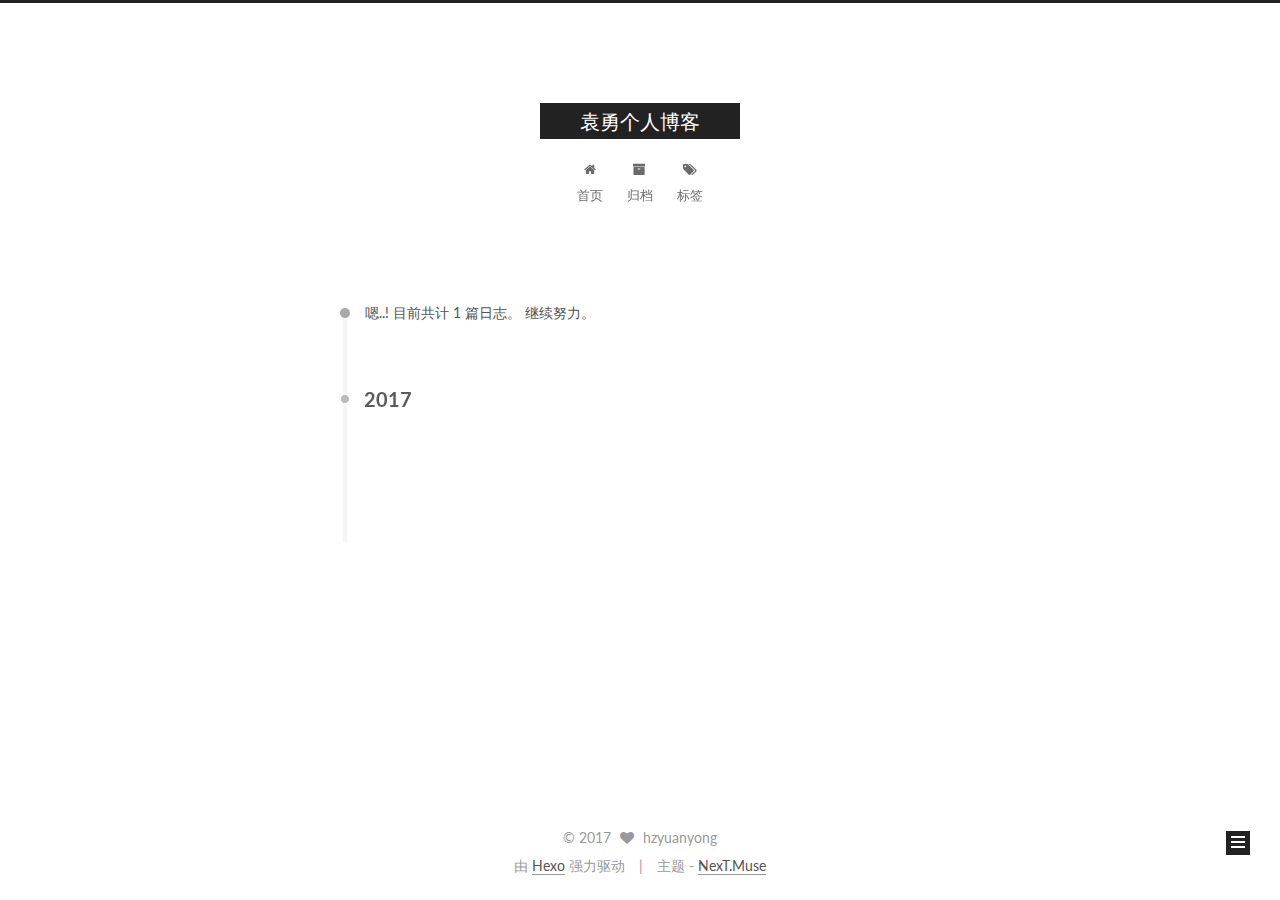
==== commit d9a4962a: "Site updated: 2017-07-31 16:45:21" ====
--- a/archives/index.html
+++ b/archives/index.html
@@ -5,7 +5,7 @@
   
 
 
-<html class="theme-next muse use-motion" lang="">
+<html class="theme-next muse use-motion" lang="zh-Hans">
 <head>
   <meta charset="UTF-8"/>
 <meta http-equiv="X-UA-Compatible" content="IE=edge" />
@@ -94,11 +94,12 @@
 
 
 <meta property="og:type" content="website">
-<meta property="og:title" content="Hexo">
+<meta property="og:title" content="袁勇个人博客">
 <meta property="og:url" content="http://www.hzyuanyong.cn/archives/index.html">
-<meta property="og:site_name" content="Hexo">
+<meta property="og:site_name" content="袁勇个人博客">
+<meta property="og:locale" content="zh-Hans">
 <meta name="twitter:card" content="summary">
-<meta name="twitter:title" content="Hexo">
+<meta name="twitter:title" content="袁勇个人博客">
 
 
 
@@ -112,7 +113,7 @@
     motion: true,
     duoshuo: {
       userId: '0',
-      author: 'Author'
+      author: '博主'
     },
     algolia: {
       applicationID: '',
@@ -132,7 +133,7 @@
 
 
 
-  <title>Archiv | Hexo</title>
+  <title>归档 | 袁勇个人博客</title>
   
 
 
@@ -150,7 +151,7 @@
 
 </head>
 
-<body itemscope itemtype="http://schema.org/WebPage" lang="">
+<body itemscope itemtype="http://schema.org/WebPage" lang="zh-Hans">
 
   
   
@@ -168,7 +169,7 @@
     <div class="custom-logo-site-title">
       <a href="/"  class="brand" rel="start">
         <span class="logo-line-before"><i></i></span>
-        <span class="site-title">Hexo</span>
+        <span class="site-title">袁勇个人博客</span>
         <span class="logo-line-after"><i></i></span>
       </a>
     </div>
@@ -198,7 +199,7 @@
             
               <i class="menu-item-icon fa fa-fw fa-home"></i> <br />
             
-            Startseite
+            首页
           </a>
         </li>
       
@@ -208,7 +209,7 @@
             
               <i class="menu-item-icon fa fa-fw fa-archive"></i> <br />
             
-            Archiv
+            归档
           </a>
         </li>
       
@@ -218,7 +219,7 @@
             
               <i class="menu-item-icon fa fa-fw fa-tags"></i> <br />
             
-            Tags
+            标签
           </a>
         </li>
       
@@ -250,7 +251,7 @@
       
         
       
-      Öhm..! Ein Artikel. Bleib dran.
+      嗯..! 目前共计 1 篇日志。 继续努力。
     </span>
 
     
@@ -333,8 +334,8 @@
         <div class="site-author motion-element" itemprop="author" itemscope itemtype="http://schema.org/Person">
           <img class="site-author-image" itemprop="image"
                src="/images/avatar.gif"
-               alt="John Doe" />
-          <p class="site-author-name" itemprop="name">John Doe</p>
+               alt="hzyuanyong" />
+          <p class="site-author-name" itemprop="name">hzyuanyong</p>
            
               <p class="site-description motion-element" itemprop="description"></p>
           
@@ -345,7 +346,7 @@
             <div class="site-state-item site-state-posts">
               <a href="/archives/">
                 <span class="site-state-item-count">1</span>
-                <span class="site-state-item-name">Artikel</span>
+                <span class="site-state-item-name">日志</span>
               </a>
             </div>
           
@@ -394,16 +395,16 @@
   <span class="with-love">
     <i class="fa fa-heart"></i>
   </span>
-  <span class="author" itemprop="copyrightHolder">John Doe</span>
+  <span class="author" itemprop="copyrightHolder">hzyuanyong</span>
 </div>
 
 
 <div class="powered-by">
-  Erstellt mit  <a class="theme-link" href="https://hexo.io">Hexo</a>
+  由 <a class="theme-link" href="https://hexo.io">Hexo</a> 强力驱动
 </div>
 
 <div class="theme-info">
-  Theme -
+  主题 -
   <a class="theme-link" href="https://github.com/iissnan/hexo-theme-next">
     NexT.Muse
   </a>
--- a/css/main.css
+++ b/css/main.css
@@ -1677,7 +1677,7 @@
   width: 4px;
   height: 4px;
   border-radius: 50%;
-  background: #5effff;
+  background: #ffffc6;
 }
 .links-of-blogroll {
   font-size: 13px;
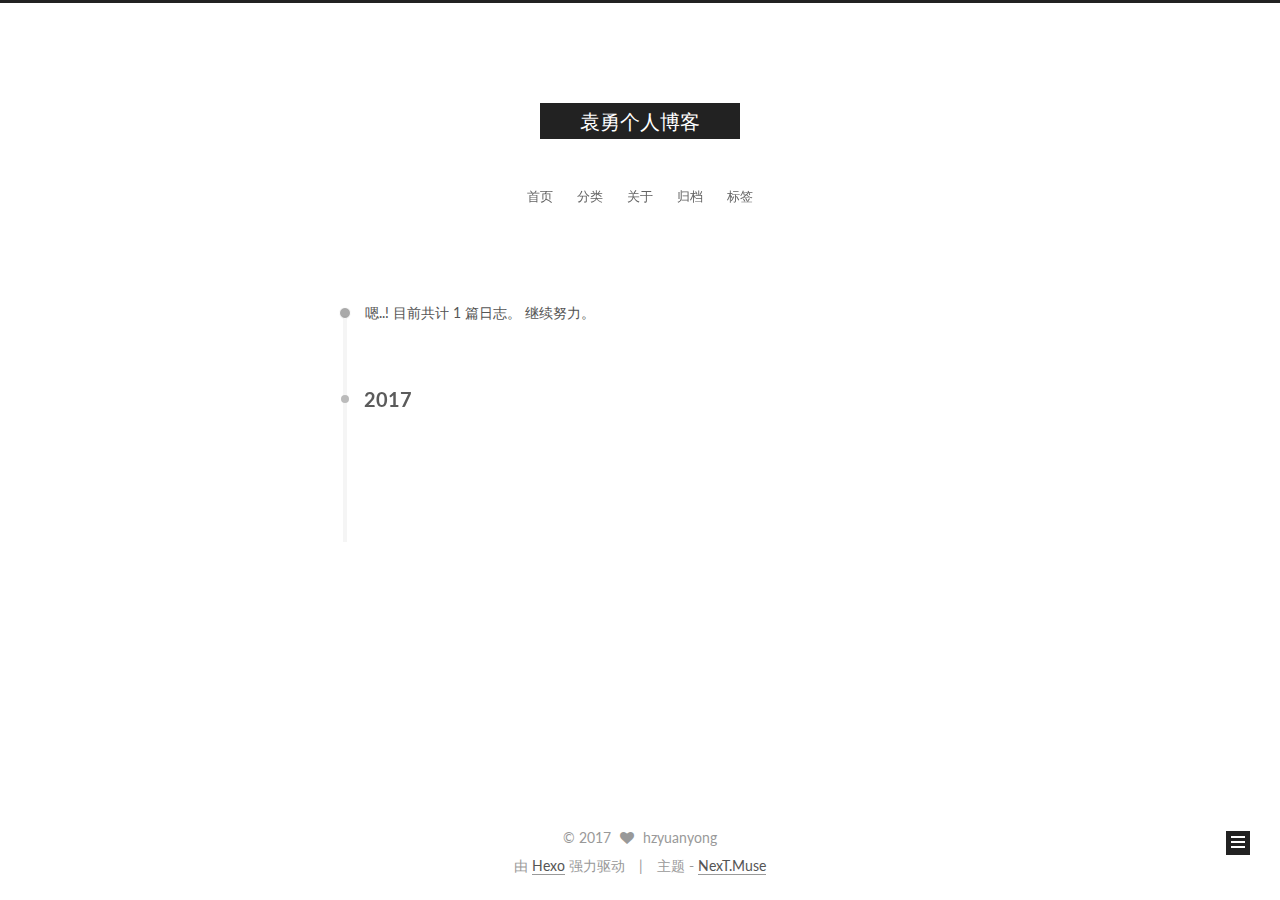
==== commit 375fdf88: "Site updated: 2017-07-31 16:49:54" ====
--- a/archives/index.html
+++ b/archives/index.html
@@ -197,17 +197,37 @@
         <li class="menu-item menu-item-home">
           <a href="/" rel="section">
             
-              <i class="menu-item-icon fa fa-fw fa-home"></i> <br />
+              <i class="menu-item-icon fa fa-fw fa-首页"></i> <br />
             
             首页
           </a>
         </li>
       
         
+        <li class="menu-item menu-item-categories">
+          <a href="/categories/" rel="section">
+            
+              <i class="menu-item-icon fa fa-fw fa-分类"></i> <br />
+            
+            分类
+          </a>
+        </li>
+      
+        
+        <li class="menu-item menu-item-about">
+          <a href="/about/" rel="section">
+            
+              <i class="menu-item-icon fa fa-fw fa-关于"></i> <br />
+            
+            关于
+          </a>
+        </li>
+      
+        
         <li class="menu-item menu-item-archives">
           <a href="/archives/" rel="section">
             
-              <i class="menu-item-icon fa fa-fw fa-archive"></i> <br />
+              <i class="menu-item-icon fa fa-fw fa-归档"></i> <br />
             
             归档
           </a>
@@ -217,7 +237,7 @@
         <li class="menu-item menu-item-tags">
           <a href="/tags/" rel="section">
             
-              <i class="menu-item-icon fa fa-fw fa-tags"></i> <br />
+              <i class="menu-item-icon fa fa-fw fa-标签"></i> <br />
             
             标签
           </a>
--- a/css/main.css
+++ b/css/main.css
@@ -1677,7 +1677,7 @@
   width: 4px;
   height: 4px;
   border-radius: 50%;
-  background: #ffffc6;
+  background: #d453a6;
 }
 .links-of-blogroll {
   font-size: 13px;
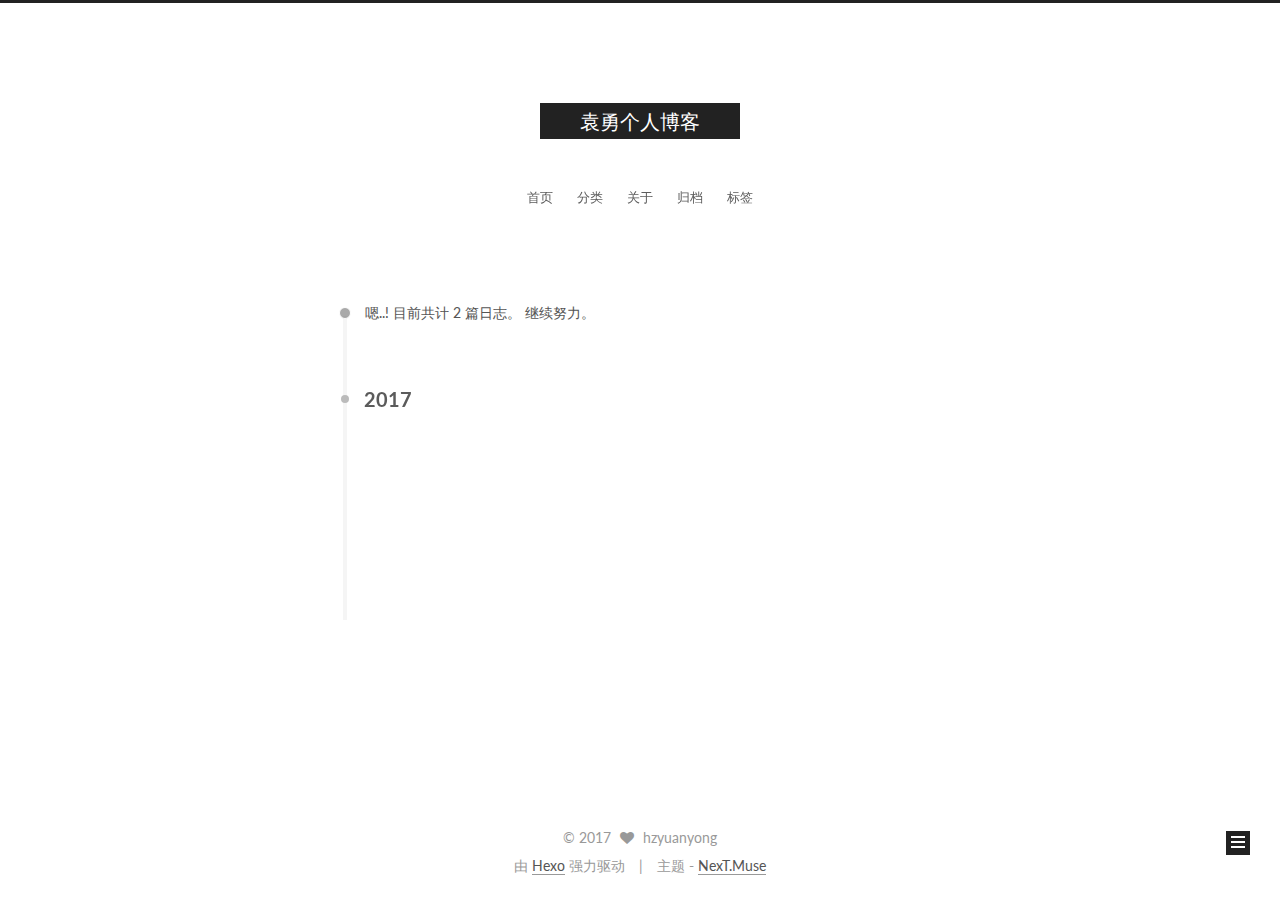
==== commit 0301b533: "Site updated: 2017-07-31 20:04:53" ====
--- a/archives/index.html
+++ b/archives/index.html
@@ -271,7 +271,7 @@
       
         
       
-      嗯..! 目前共计 1 篇日志。 继续努力。
+      嗯..! 目前共计 2 篇日志。 继续努力。
     </span>
 
     
@@ -295,9 +295,46 @@
 
       <h2 class="post-title">
         
+            <a class="post-title-link" href="/2017/07/31/Java-虚拟机/" itemprop="url">
+              
+                <span itemprop="name">Java 虚拟机</span>
+              
+            </a>
+        
+      </h2>
+
+      <div class="post-meta">
+        <time class="post-time" itemprop="dateCreated"
+              datetime="2017-07-31T18:01:43+08:00"
+              content="2017-07-31" >
+          07-31
+        </time>
+      </div>
+
+    </header>
+  </article>
+
+
+
+    
+
+      
+      
+      
+
+      
+      
+
+      
+
+  <article class="post post-type-normal" itemscope itemtype="http://schema.org/Article">
+    <header class="post-header">
+
+      <h2 class="post-title">
+        
             <a class="post-title-link" href="/2017/07/31/hello-world/" itemprop="url">
               
-                <span itemprop="name">Hello World</span>
+                <span itemprop="name">HelloWorld Blog</span>
               
             </a>
         
@@ -305,7 +342,7 @@
 
       <div class="post-meta">
         <time class="post-time" itemprop="dateCreated"
-              datetime="2017-07-31T15:21:22+08:00"
+              datetime="2017-07-31T18:01:43+08:00"
               content="2017-07-31" >
           07-31
         </time>
@@ -365,12 +402,21 @@
           
             <div class="site-state-item site-state-posts">
               <a href="/archives/">
-                <span class="site-state-item-count">1</span>
+                <span class="site-state-item-count">2</span>
                 <span class="site-state-item-name">日志</span>
               </a>
             </div>
           
 
+          
+            
+            
+            <div class="site-state-item site-state-categories">
+              
+                <span class="site-state-item-count">1</span>
+                <span class="site-state-item-name">分类</span>
+              
+            </div>
           
 
           
--- a/css/main.css
+++ b/css/main.css
@@ -1677,7 +1677,7 @@
   width: 4px;
   height: 4px;
   border-radius: 50%;
-  background: #d453a6;
+  background: #ff544d;
 }
 .links-of-blogroll {
   font-size: 13px;
